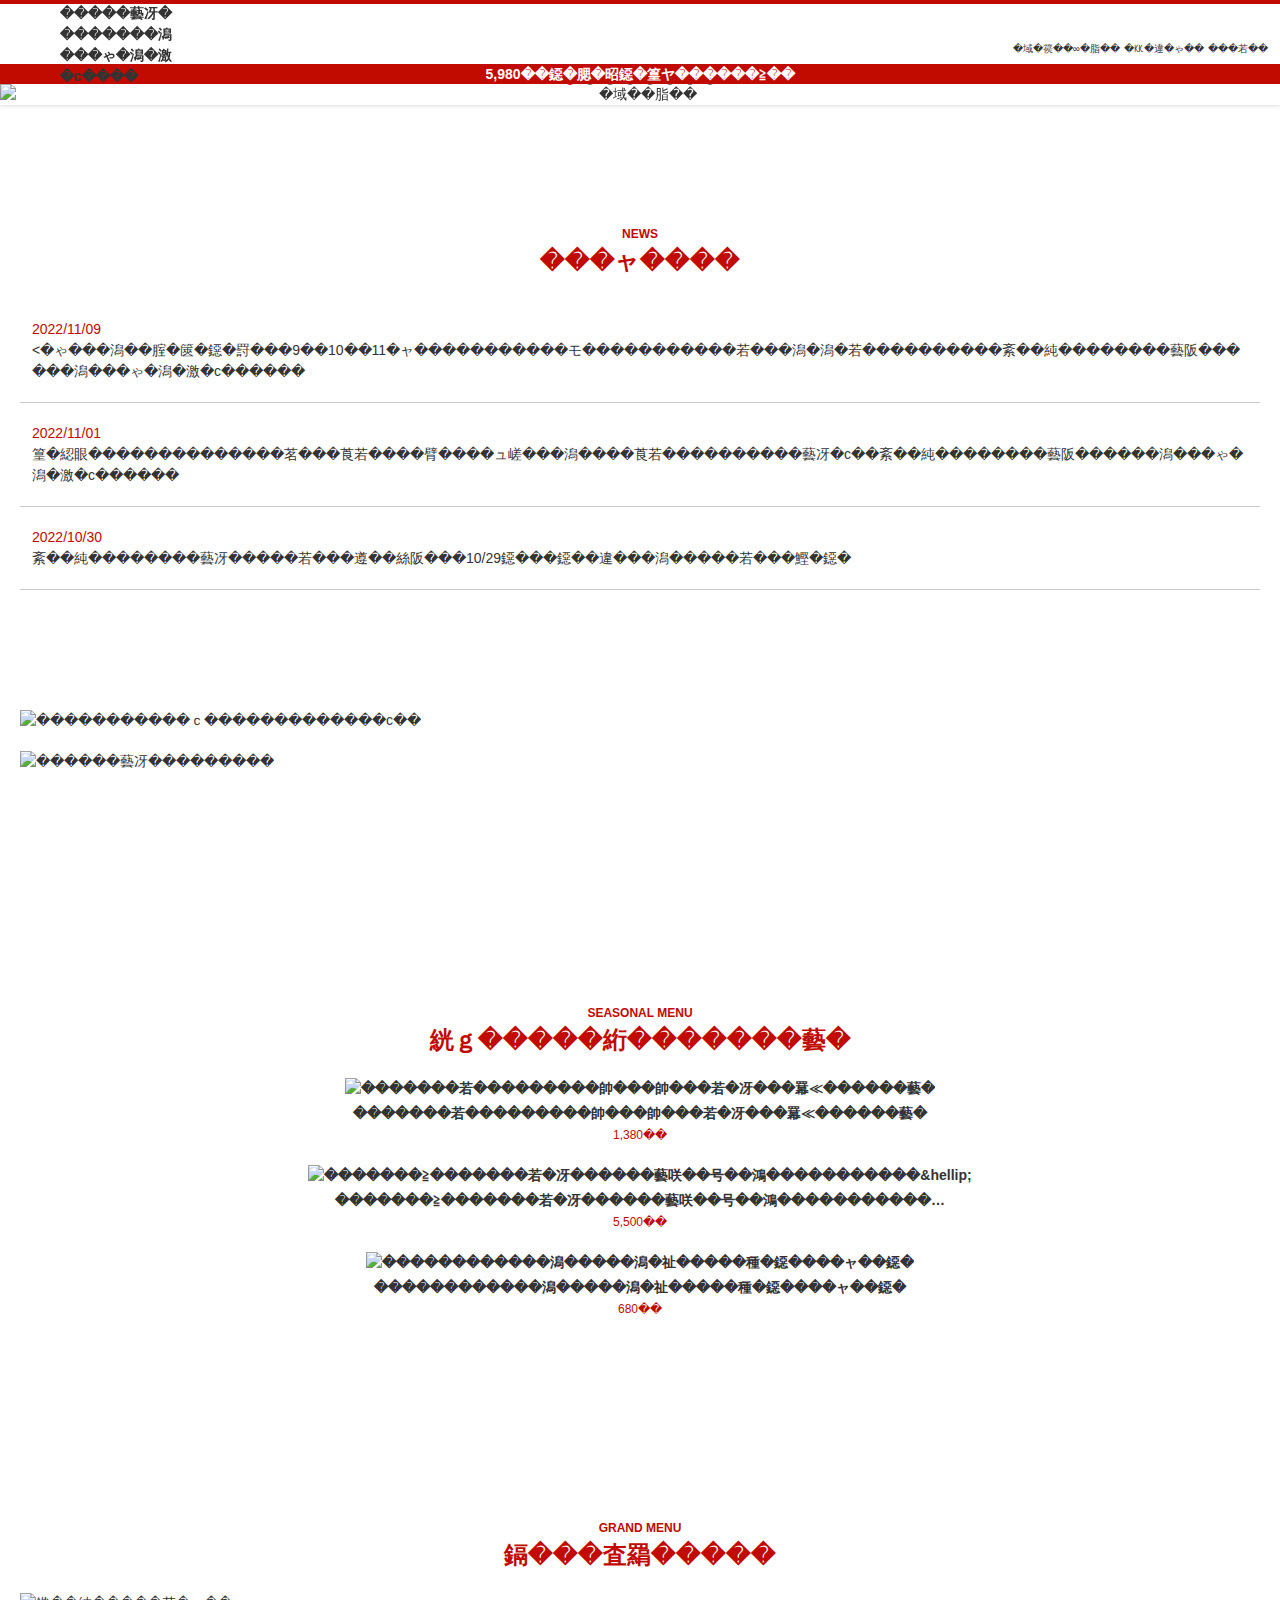
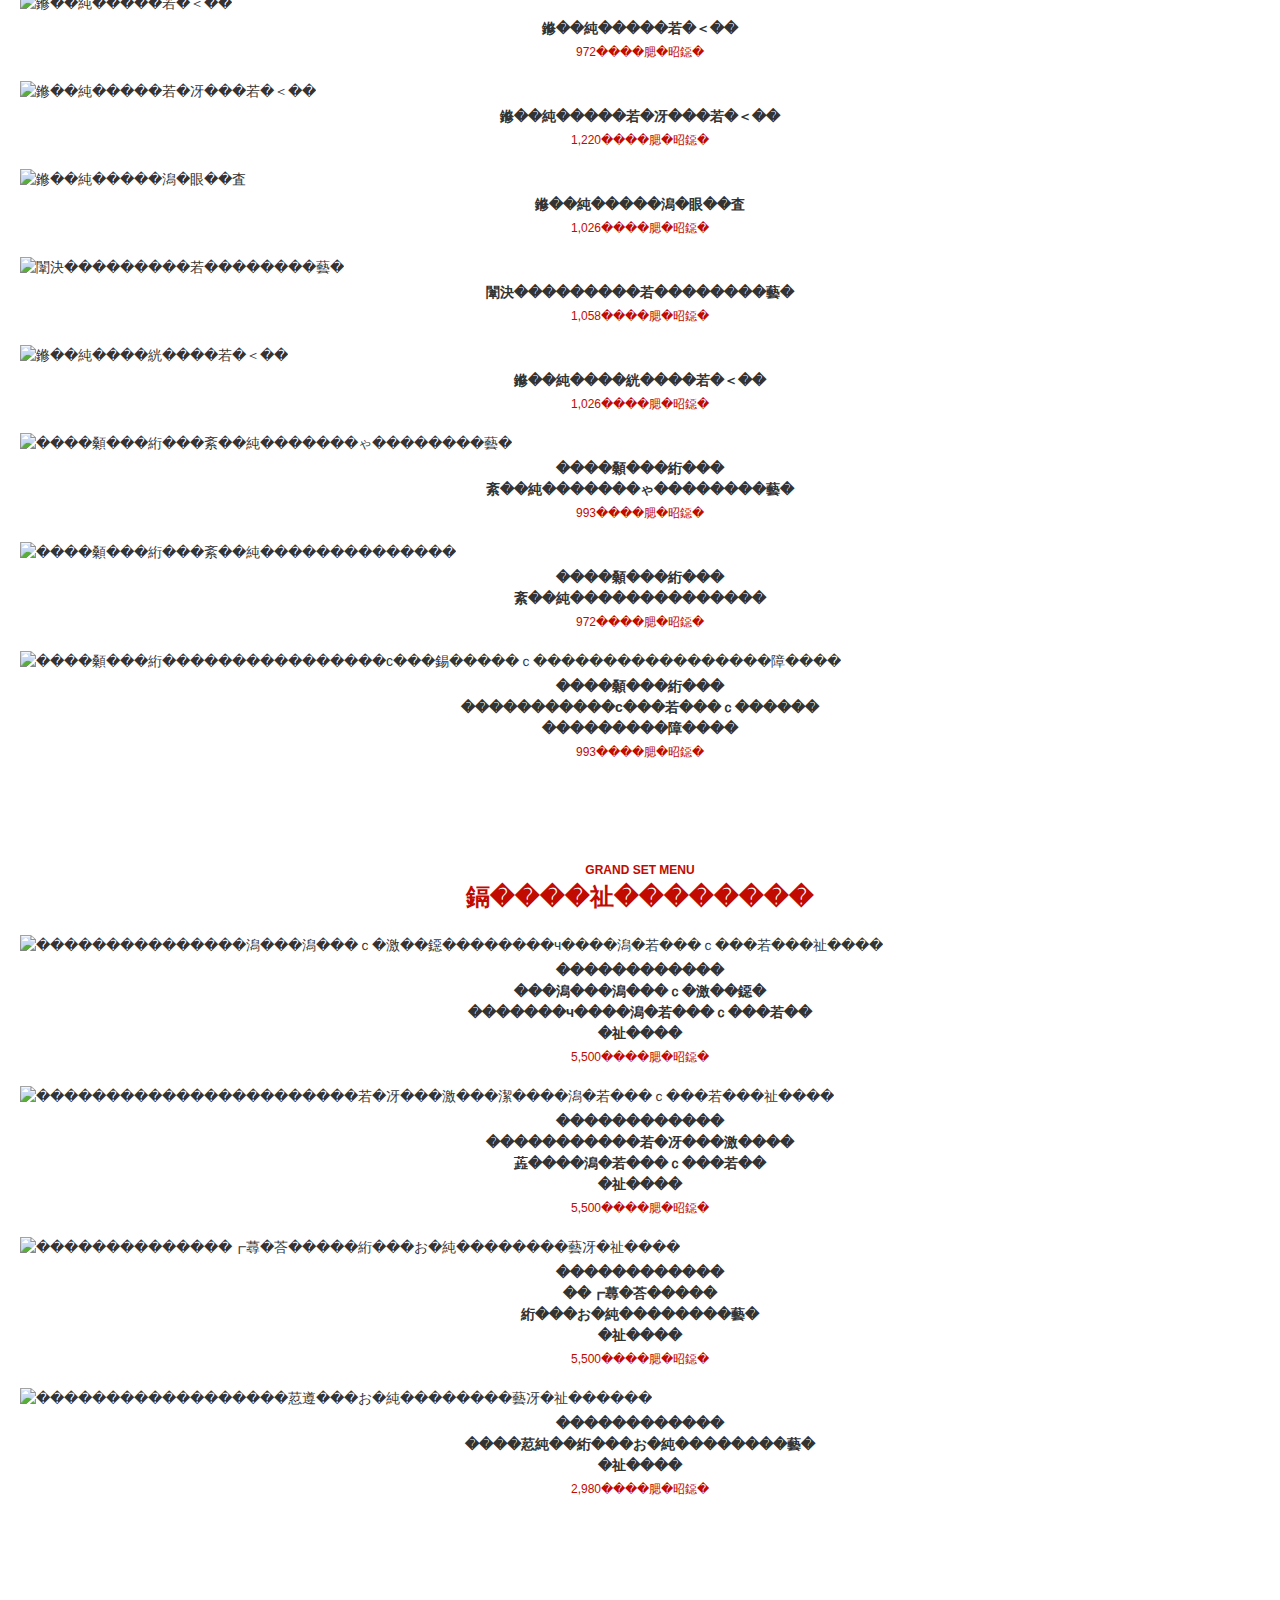
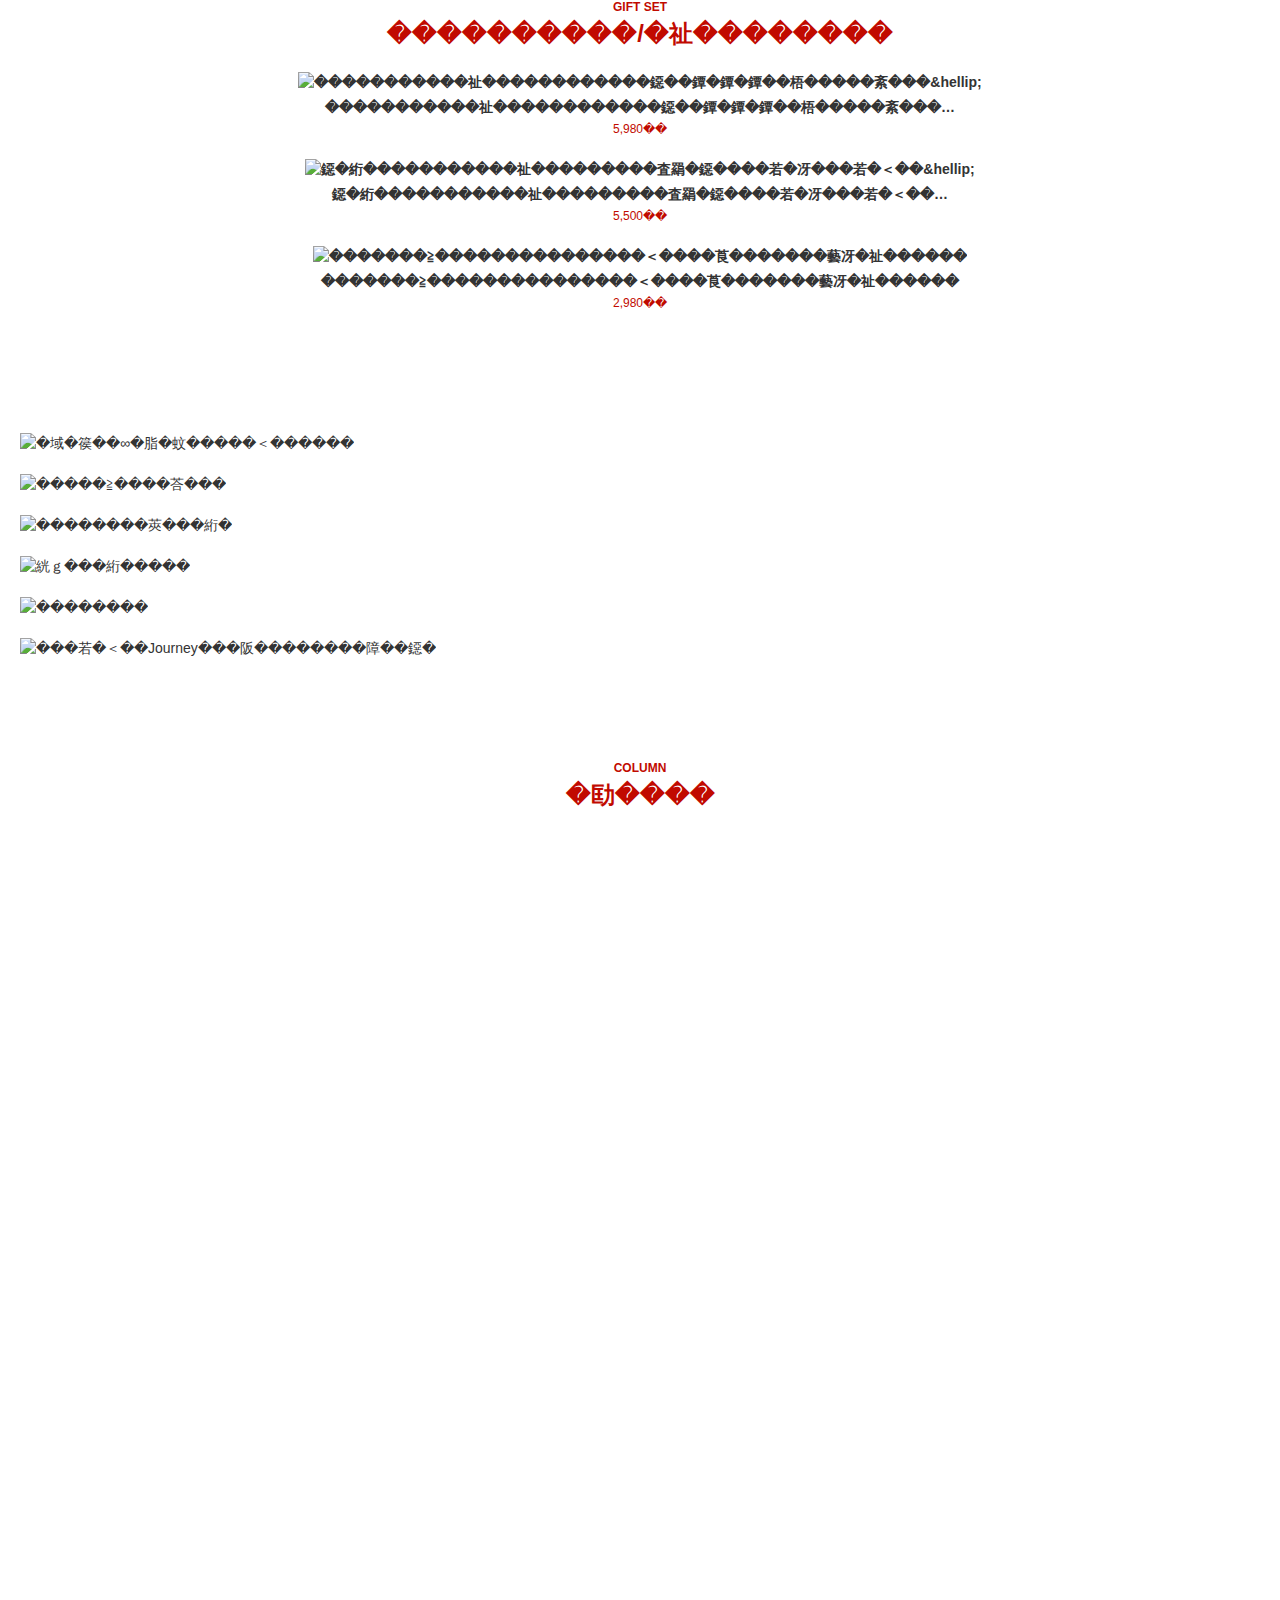
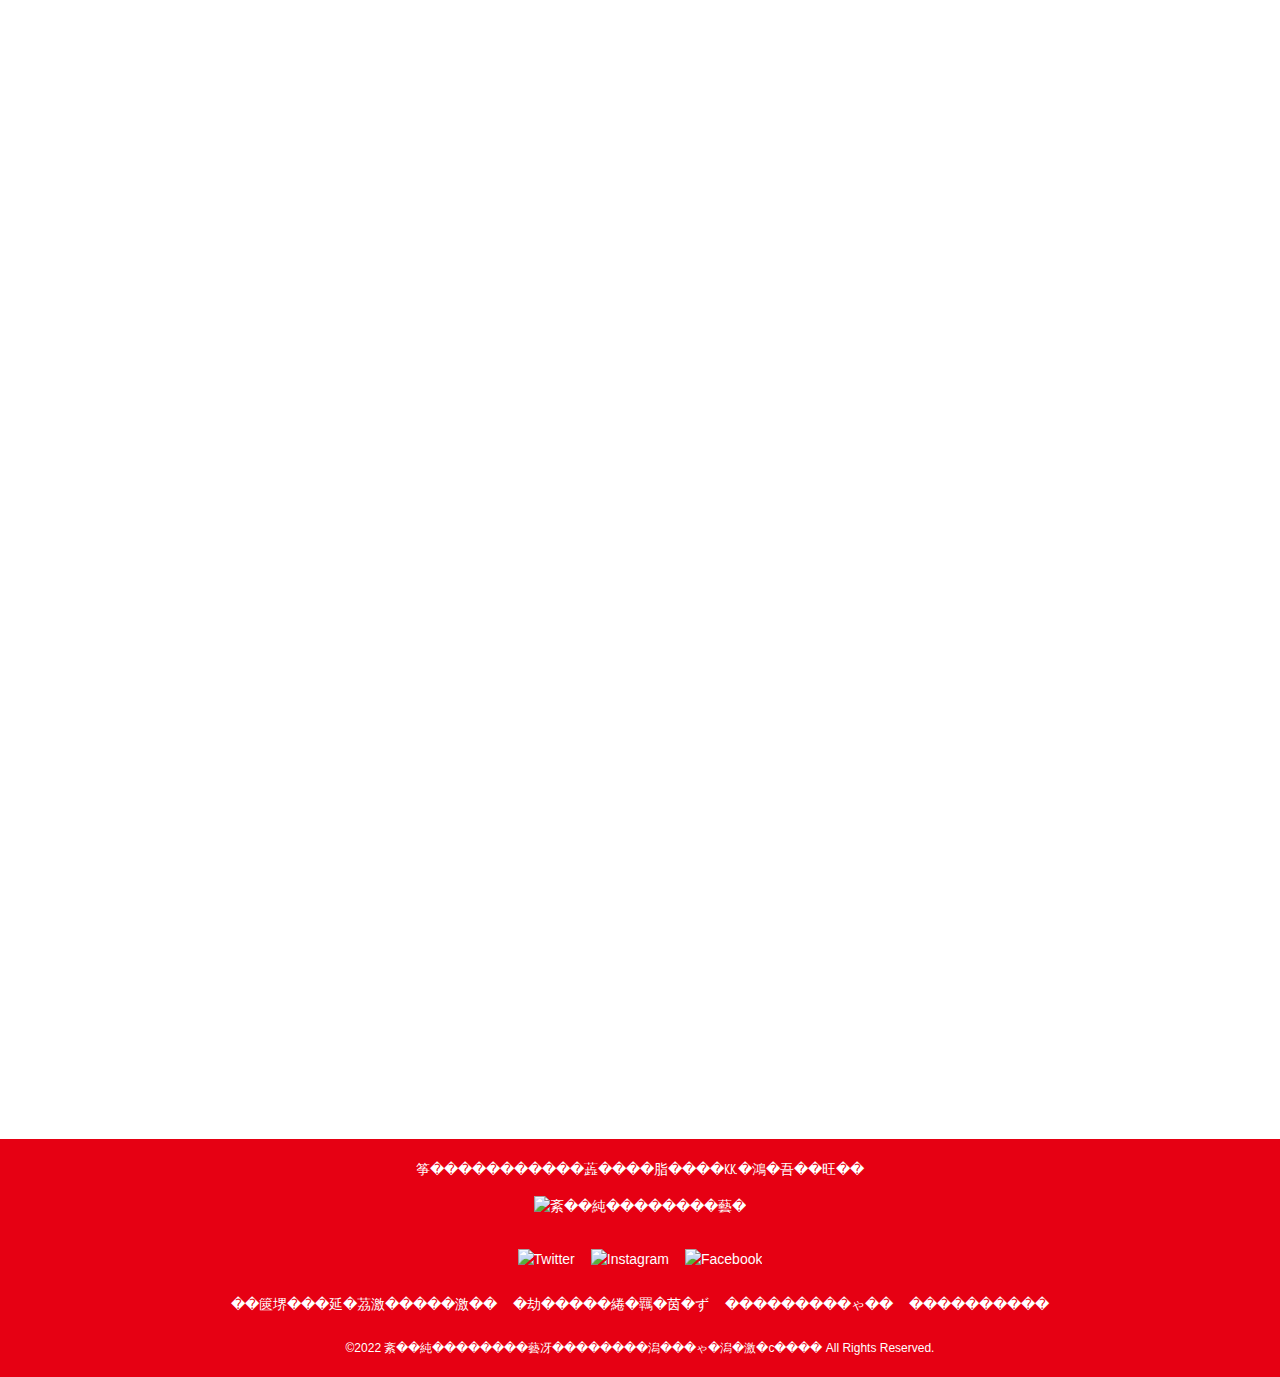
==== smartphone/index.html @ 10a1a92a "initial commit" ====
<!DOCTYPE html>
<html lang="ja">
<head>
<meta charset="euc-jp">
<title>【公式】太陽のトマト麺 トマトへのこだわり 話題のトマトラーメンの味をそのままお取り寄せできるサイトです</title>
<meta name="description" content="巷で話題のトマトラーメンの専門店、『太陽のトマト麺』は
約トマト3個分のリコピンたっぷりのため、女性や健康・美容に興味を持つ方々へおススメです。
ちなみに、リコピンは油に溶けやすく熱に強いので、調理しても成分はそれほど減少しません。
むしろ、生で食べるよりも油を使用した調理法によって吸収率がアップします。
またイタリア料理で定番の食材であるトマトとオリーブオイルは効率的にリコピンをとれる最高の組み合わせ。
太陽のトマト麺ではトマトソースをオリーブオイルと炒めるため、リコピンの吸収率はバツグン！
さらに、トマトへのこだわりが凄い。
トマトラーメンの核となるトマトは、世界中の数百種類存在するトマト原料の中から
「味わい」・「色」・「性状」を吟味し、厳選したトマトを使用しています。
そのトマトスープはトマトの旨味を最大限に活かすため、じっくりと数時間煮込み濃度を高め、
より深いコクのあるトマトソースを使用しております。
皆さんも一度、太陽のトマト麺の『太陽のラーメン』を味わってください。">
<meta name="viewport" content="width=device-width, user-scalable=no, initial-scale=1.0, maximum-scale=1.0,minimum-scale=1.0">
<meta name="format-detection" content="telephone=no">
<link rel="canonical" href="https://taiyo-tomato-online.com/">
<meta property="og:title" content="【公式】太陽のトマト麺 トマトへのこだわり 話題のトマトラーメンの味をそのままお取り寄せできるサイトです">
<meta property="og:description" content="巷で話題のトマトラーメンの専門店、『太陽のトマト麺』は
約トマト3個分のリコピンたっぷりのため、女性や健康・美容に興味を持つ方々へおススメです。
ちなみに、リコピンは油に溶けやすく熱に強いので、調理しても成分はそれほど減少しません。
むしろ、生で食べるよりも油を使用した調理法によって吸収率がアップします。
またイタリア料理で定番の食材であるトマトとオリーブオイルは効率的にリコピンをとれる最高の組み合わせ。
太陽のトマト麺ではトマトソースをオリーブオイルと炒めるため、リコピンの吸収率はバツグン！
さらに、トマトへのこだわりが凄い。
トマトラーメンの核となるトマトは、世界中の数百種類存在するトマト原料の中から
「味わい」・「色」・「性状」を吟味し、厳選したトマトを使用しています。
そのトマトスープはトマトの旨味を最大限に活かすため、じっくりと数時間煮込み濃度を高め、
より深いコクのあるトマトソースを使用しております。
皆さんも一度、太陽のトマト麺の『太陽のラーメン』を味わってください。" >

<link rel="stylesheet" href="css/reset.css">
<style type="text/css">
/* reset */

html, body, div, span, object, iframe,
h1, h2, h3, h4, h5, h6, p, blockquote, pre,
abbr, address, cite, code,
del, dfn, em, img, ins, kbd, q, samp,
small, strong, sub, sup, var,
b, i,
dl, dt, dd, ol, ul, li,
fieldset, form, label, legend,
table, caption, tbody, tfoot, thead, tr, th, td,
article, aside, canvas, details, figcaption, figure, 
footer, header, hgroup, menu, nav, section, summary,
time, mark, audio, video {
    margin:0;
    padding:0;
    border:0;
    outline:0;
    font-size:100%;
    vertical-align:baseline;
    background:transparent;
}

body {
    line-height:1;
}

img{
  max-width:100%;
  height: auto;
}

*{
    appearance:none; 
    -webkit-appearance: none;
}

article,aside,details,figcaption,figure,
footer,header,hgroup,menu,nav,section { 
    display:block;
}

nav ul {
    list-style:none;
}

blockquote, q {
    quotes:none;
}

blockquote:before, blockquote:after,
q:before, q:after {
    content:'';
    content:none;
}

div,p{
	word-break: break-all;	
}

a {
    margin:0;
    padding:0;
    font-size:100%;
    vertical-align:baseline;
    background:transparent;
}


table {
    border-collapse:collapse;
    border-spacing:0;
}

input, select,textarea{
    vertical-align:middle;
    border:none;
    font-size:inherit;
}


input[type="text"],
input[type="number"],
input[type="search"],
select{
    padding:10px;
    border:1px solid #808080;   
    box-sizing:border-box;
    width:100%;
}

select{
    background:url("/smartphone/images/template/5/icon-select.png") no-repeat 92% center;
    background-size:20px 20px;
    padding-right:36px; 
}

.clear:after{
    visibility: hidden;
    display: block;
    font-size: 0;
    content: " ";
    clear: both;
    height: 0;
}

/*******************************
  CSS変数
*******************************/

:root {
  --color-primary: #C10A00;

  --header-height: 84px;
}

/***************************************

      layout

***************************************/

body{
    font-family: "ヒラギノ角ゴ Pro W3","Hiragino Kaku Gothic Pro","Meiryo","メイリオ","ＭＳ Ｐゴシック","MS PGothic",sans-serif;
    background: #ffffff;
    /*text-align:center;*/  
    line-height:1.5;
    color:#333;
    position:relative;
    overflow-x:hidden;
    right:0;
    font-size:14px;
}

img{
    max-width:100%; 
    vertical-align:bottom;
}

img[width="1"],img[width="0"]{
    display:none!important; 
}


/***************************************

  ヘッダー

***************************************/

/* 作業効率を上げるため、上段メニュー管理の中に置いてます */

/*****************************************************

  トップスライダー

*****************************************************/

/* bxSliderの初期スタイルを上書きします */

.index-slider .bx-wrapper{
  margin-bottom: 0; 
}
.index-slider .bx-wrapper img{
min-width: 100%;
}
.index-slider .bx-pager{
bottom: 12px !important;
}
.index-slider .bx-pager-link.active {
background: #E60013 !important;
}

/***************************************

      common

***************************************/

#list_item,
.item,
.rankingList{
    text-align:left;
    margin:20px auto;   
	letter-spacing:-0.4em; 
}

#list_item li,
.item li,
.rankingList li{
    display:inline-block;
    vertical-align:top; 
    width:31%;
    margin-left:2%;
    font-size:12px;
    margin-bottom:15px;
    text-align:left;
	letter-spacing:normal;
}

#list_item li:nth-child(3n),
.item li:nth-child(3n),
.rankingList li:nth-child(3n){
    margin-right:1%;
}

#list_item .itemImgWrap,
.item .itemImg,
.rankingList .itemImg{
    text-align:center;
    margin-bottom:5px;
	position:relative;
}

.rankingNum{
	background:#2490d0;
	color:#fff;	
	border-radius:50%;
	width:22px;
	height:22px;
	line-height:22px;
	display:inline-block;
	position:absolute;
	left:-3px;
	top:-3px;
}

.rankingPrice{
	font-weight:bold;
}

.item .reviewRateStar{
	width:15px;
	height:15px;
	background-size:15px 15px;
	margin:0 0.5px;	
}

.item .reviewCount{
	display:none;	
}	

.itemDetail{
    text-align:left;    
}

.item span{
    font-weight:bold;   
}

.btn{
    display:inline-block;
    padding:10px;
    border-radius:6px;  
    width:80%;
    box-sizing:border-box;
}


.pager{
	margin-top: 20px;
	display: inline-block;
}

.pager li{
	display: inline-block;
}

.pager span{
	display: inline-block;
	color: #333333;
	text-decoration: none;
	margin-right: 10px;
	background: #e8e8e8;
	border-radius: 50%;
	display: inline-block;
	padding: 8px 15px;
	font-size: 14px;
}

.pager span.btn-next,
.pager span.btn-prev{
	border-radius: 6px;
}

.pager span.current{
	background-color: #333;
	color: #FFF;
	border-radius: 50%;
}

/***************************************

      content

***************************************/

#main-content{
    margin:10px 0;  
}

.heading{
    font-size:16px;
}

/***************************************

      top

***************************************/

.index-section{
    margin-bottom:30px; 
}

.recommendHeading,
.newHeading,
.rankingHeading{
    background:#222;    
    color:#fff;
    padding:6px 0;  
}


.itemListReview{
	margin:10px auto 40px;		
}

.itemListReview li{
	width:100%;
	margin:0;
	display:block;
	border-bottom:1px solid #ccc;
}

.itemListReview a{
	display:block;
	padding:10px;
	box-sizing:border-box;
}

.itemListReview .itemBox{
	display:table;
}

.itemListReview .itemImg,
.itemListReview .itemDetail{
	display:table-cell;
	vertical-align:top;
}

.itemListReview .itemDetail{
	padding-left:5px;	
}

.itemListReview .itemImg{
	width:80px;	
}

.itemImg img{
	height:auto;	
}

.reviewBox{
	margin-top:8px;
	font-size:12px;
	color:#666;	
	background:#eee;
	padding:10px;
	width:100%;
	box-sizing:border-box;
}

.reviewNullText{
	text-align:center;	
	padding:32px 0 48px;
}

.catlistHeading{
    text-align:left;
    padding:0 0 10px 10px;
}

/*.catMenu a{
    display:block;
    text-align:left;
    padding:10px;
    font-size:15px;
    border-top:1px dotted #666; 
}

.catMenu li:last-child a{
    border-bottom:1px dotted #666;  
}*/

/***************************************

      category

***************************************/

#topicPath,
.searchPath{
    background:#eee;
    text-align:left;
    padding:10px;
    font-size:11px; 
    margin-bottom:10px;
    word-wrap: break-word; 
}

#topicPath,
#topicPath a,
.searchPath{
    color:#666; 
}

#topicPath li{
    display:inline; 
}

.moreBtn a{
    display:inline-block;
    padding:10px;
    width:80%;
    border-radius:6px;
    border:3px solid #ccc;  
}

/***************************************

      利用案内/特定商取引/個人情報保護ポリシー

***************************************/


h3.catTit {
    text-align:left;
    font-size:17px;
    margin:20px 10px 25px;
}

.editContent {
    margin:0 10px 24px;
    text-align:left;
}

.editContent h4{
    font-size:14px;
    margin-bottom:20px;
}

#lawList th{
    font-size:14px;
}

#lawList td{
    font-size:13px;
    margin-bottom:30px; 
    padding:15px 0 30px;
}

.editArea {
    font-size:12px;
    text-align:left;
}

.editArea pre {
    margin:10px;
    white-space:pre-wrap;
}

/***************************************

      商品レビュー

***************************************/

/* レビューの星 */
.reviewRate{
	display:inline-block;	
	vertical-align:middle;
	font-size:0;
	margin:8px 0 8px -1px;
}

.reviewRateStar{
	display:inline-block;
	width:21px;
	height:21px;
	text-indent:-9999em;
	cursor:pointer;
	background:no-repeat center center;
	background-size:21px 21px;
	margin:0 1px;
}

.starOn{
	background-image:url(/smartphone/images/star_on.png);	
}

.starOff{
	background-image:url(/smartphone/images/star_off.png);		
}

.starHalf{
	background-image:url(/smartphone/images/star_half.png);		
}


/* レビューを書く */
.reviewContent{
	text-align:left;
	margin:0 10px 24px;	
}

.reviewForm dl {
    margin-bottom: 10px;
}
.reviewForm dd {
    margin-bottom: 15px;
}
.reviewForm dt {
	margin-bottom:4px;
	font-weight:bold;
}
.reviewForm dl input {
    padding: 6px 0;
    width: 99%;
}
.reviewForm dl textarea {
    padding: 6px 0;
    width: 99%;
}

.reviewForm .reviewRateStar{
	width:43px;
	height:43px;
	background-size:43px 43px;	
}

.reviewContent .required {
	background: #C00;
	color: white;
	display: inline-block;
	font-size: 11px;
	margin-left: 8px;
	padding: 1px 3px;
	font-weight: normal;
}

.reviewItem{
    margin: 16px auto;
	width: 100%;
	box-sizing: border-box;
	padding:16px;
	background:#eee;
	box-sizing:border-box;
	display:table;
}

.reviewItemUnit{
	display:table-cell;
	vertical-align: middle;
	text-align:left;
}
.reviewItemName{
	padding-left:8px;
	font-size:13px;
}

.reviewItemImg{
	width:80px;	
}

.reviewItemImg img{
	border: solid 1px #ccc;
	box-sizing: border-box;
	max-width:100%;
	height:auto;
}

.errorTxt{
	color:#cc0000;
	margin-bottom:5px;
}

.captionTxt{
	color:#888;	
	text-align:right;
	font-size:12px;
}

.reviewText{
	border: 1px solid #808080;
    box-sizing: border-box;
    padding: 10px;
    width: 100%;
	height:120px;
}

.btnPost{
	background:#999;
	text-align:center;
	color:#fff !important;	
	width:100%;
	padding:15px 0;
	font-size:16px;
}

#review #back .btn{	
	width:auto;
	font-size:13px;
	padding:10px 30px;
	background:#eee;
}


/***************************************

      お知らせ

***************************************/
.newsHeading {
    background: #222;
    color: #fff;
    padding: 6px 0;
}

.newsList{
	margin: 15px;
}

.newsList li{
	text-align: left;
	margin-bottom: 5px;
}

.newsDate,
.newsTitle{
	vertical-align: top;
    display: table-cell;
}

.newsDate {
	color:#999;
	padding: 2px 5px 2px 0px;
	white-space: nowrap;
	font-size: 10px;
}

.newsTitle{
	font-size: 12px;
}

.newsIndexLink{
	margin-bottom: 10px;
}

/* お知らせ詳細 */

.newsMain{
	padding: 15px;
	text-align: left;
}

.newsMain .newsMainInfo{
	font-size: 12px;
	color: #999;
	margin-bottom: 5px;
	text-align: right;
}

.newsMain .newsMainTitle{
	font-size: 14px;
	margin-bottom: 10px;
}

.newsMain .newsMainWrap{
	margin-bottom: 30px;
	border-top: dotted 1px #999;
	border-bottom: dotted 1px #999;
}

.newsMain .newsMainContent{
	font-size: 12px;
	padding: 20px 10px 50px;
}

.newsMain .newsMainPager{
	width: 100%;
	margin-bottom: 20px;
	overflow:hidden;
}

.newsMain .newsMainPager li{
    text-align: center;
}

.newsMain .newsMainPager a{
	display: inline-block;
	background: #e5e5e5;
	color: #333;	
	width: 25%;
	white-space: nowrap;
}

.newsMain .newsMainPager a.btnPrev{
	float: left;
}

.newsMain .newsMainPager a.btnNext{
	float: right;
}

.newsMain .newsIndexBtn a{
	background: #333;
	color: #fff;	
	width: 100%;
    text-align: center;
}

/* お知らせ一覧 */

.newsListAll{
	margin-bottom: 30px;
}

.newsListAll .newsListContent li{
	padding-bottom: 10px;
	margin-bottom: 10px;
	border-bottom: dotted 1px #999;
}

.newsListAll .newsDate,
.newsListAll .newsTitle{
	display: block;
}

.newsListAll .newsDate{
	font-size: 12px;
}

.newsListAll .newsTitle{
	font-size: 14px;
}

.newsTitle{
	font-size: 12px;
}

.newsListPager{
	margin: 0 auto;
	font-size: 12px;
}


body {
  margin-top: var(--header-height);
}

/*******************************
  ヘッダー
*******************************/

.header {
  position: fixed;
  top: 0;
  right: 0;
  left: 0;
  height: var(--header-height);
  z-index: 10;
  background: #ffffff;
  border-top: 4px solid var(--color-primary);
  box-sizing: border-box;
}

.header--inner {
  width: 100%;
  margin: 0 auto;
  height: 100%;
  box-sizing: border-box;
}

.header--top {
  padding: 0 12px;
  height: 60px;
  display: flex;
  align-items: center;
}

.header--bottom{
  height: 20px;
}
.header--bottom p {
  text-align: center;
  background-color: var(--color-primary);
  font-weight: bold;
  color: #ffffff;
  line-height: 20px;
}

.header--side_menu_button{
  margin-right: 8px;
  -webkit-appearance: none;
  appearance: none;
  border: none;
  background-color: transparent;
  width: 40px;
  height: 40px;
  padding: 0;
  cursor: pointer;
  color: transparent;
  background-image: url("https://gigaplus.makeshop.jp/taitoma/img/header/icon-menu-open.png");
  background-repeat: no-repeat;
  background-size: contain;
  background-position: center;
}
body.open .header--side_menu_button{
  background-image: url("https://gigaplus.makeshop.jp/taitoma/img/header/icon-menu-close.png");
}

.header--logo {
  width: 120px;
  margin-right: 8px;
}
.header--logo img {
  width: auto;
  height: auto;
  max-width: 100%;
  max-height: 100%;
}

.header_nav--list {
  display: flex;
  gap: 4px;
  margin-left: auto;
}
.header_nav--item {
  position: relative;
  width: auto;
  height: 40px;
  display: flex;
  flex-direction: column;
  align-items: center;
  font-size: 10px;
  line-height: 1;
  justify-content: space-between;
  white-space: nowrap;
}
.header_nav--item::before {
  content: '';
  display: block;
  width: 22px;
  height: 22px;
  background-repeat: no-repeat;
  background-size: contain;
  background-position: center;
}
.header_nav--item-user::before {
  background-image: url("https://gigaplus.makeshop.jp/taitoma/img/header/icon-user.png");
}
.header_nav--item-login::before {
  background-image: url("https://gigaplus.makeshop.jp/taitoma/img/header/icon-login.png");
}
.header_nav--item-logout::before {
  background-image: url("https://gigaplus.makeshop.jp/taitoma/img/header/icon-logout.png");
}
.header_nav--item-cart::before {
  background-image: url("https://gigaplus.makeshop.jp/taitoma/img/header/icon-cart.png");
}
.header_nav--cart_qty {
  position: absolute;
  top: 0;
  right: 0;
  font-size: 10px;
  width: 1.2em;
  height: 1.2em;
  background-color: var(--color-primary);
  text-align: center;
  line-height: 1.2;
  color: #ffffff;
  border-radius: 100%;
}

/*******************************
  サイドメニュー
*******************************/

.side_menu {
  position:fixed;
  top: var(--header-height);
  left: -270px;
  width: 270px;
  height: 100%;
  background: var(--color-primary);
  overflow: auto;
  z-index: 10;
}

.side_menu--search {
  display: flex;
  align-items: center;
  padding: 20px;
  border-bottom: 1px solid #ffffff;
}
.side_menu--search input[type="search"] {
  -webkit-appearance: none;
  appearance: none;
  border: none;
  padding: 8px;
  border-radius: 2px;
}
.side_menu--search input[type="button"] {
  -webkit-appearance: none;
  appearance: none;
  width: 22px;
  height: 22px;
  background: url('https://gigaplus.makeshop.jp/taitoma/img/header/icon-search-w.png') no-repeat center / contain;
  color: transparent;
  margin-left: 8px;
}

.side_menu--item {
  font-size: 16px;
  border-bottom: 1px solid #ffffff;
}

.side_menu--item,
.side_menu--item a{
  color: #ffffff;
}

.side_menu--item a{
  display: block;
  padding: 12px 20px;
}

.catMenu li {
  background: none;
  padding: 0;
}
.catMenu li a {
  padding: 12px 12px 12px 40px;
}
.catMenu li:not(:last-child) {
  border-bottom: 1px dashed #ffffff;
}
.catMenu li:first-child {
  border-bottom: 1px solid #ffffff !important;
}
.catMenu li:first-child a {
  padding: 12px !important;
}
.main--top {
  background-image: url('https://gigaplus.makeshop.jp/taitoma/img/top/bg_top.png'), url('https://gigaplus.makeshop.jp/taitoma/img/top/bg_bottom.png');
  background-position: top, bottom;
  background-repeat: no-repeat;
  background-size: contain;
}

.section {
  padding: 40px 0;
}
.section--inner {
  width: 100%;
  margin: 0 auto;
}
.section--heading {
  color: var(--color-primary);
  font-size: 24px;
  text-align: center;
  margin-bottom: 20px;
  font-weight: bold;
}
.section--heading span {
  display: block;
  font-size: 12px;
}

/*******************************
  お知らせセクション
*******************************/

.section-info {
  padding: 120px 0 40px;
}

/*******************************
  お知らせ一覧
*******************************/

.info_list {
  margin: 20px;
}
.info_list--item {
  border-bottom: 1px solid #ccc;
  padding: 20px 12px;
}
.info_list--item span {
  display: block;
  color: var(--color-primary);
}
.info_list--item a {
  display: block;
}

/*******************************
  商品一覧
*******************************/

/*
静的HTML or 独自タグ
2パターン

静的HTML
<ul class="product_list"><li class="product_list--item">～</li></ul>

独自タグ
<div class="makeshop_product_list">[NEW1YN]</div>
*/

.product_list,
.makeshop_product_list {
  --product_list-gap: 20px;
  /* --product_list--item-width: calc((100% - var(--product_list-gap)) / 2); */
  --product_list--item-width: 100%;
  --product_list--item--name-color: #333;
  --product_list--item--name-font_size: 14px;
  --product_list--item--price-color: var(--color-primary);
  --product_list--item--price-font_size: 12px;
}

/* 静的HTML */

.product_list {
  display: flex;
  gap: var(--product_list-gap);
  justify-content: center;
  flex-wrap: wrap;
  margin: 20px;
}
.product_list--item {
  flex: 1 1 var(--product_list--item-width);
}
.product_list--item--image {
  width: 100%;
  height: auto;
  margin-bottom: 4px;
}
.product_list--item--name {
  display: block;
  color: var(--product_list--item--name-color);
  font-size: var(--product_list--item--name-font_size);
  font-weight: bold;
  text-align: center;
}
.product_list--item--price {
  display: block;
  color: var(--product_list--item--price-color);
  font-size: var(--product_list--item--price-font_size);
  text-align: center;
  margin-top: 4px;
}
.product_list--item--button a {
  display: block;
  color: #fff;
  background-color: var(--color-primary);
  padding: 16px;
  text-align: center;
  margin-top: 8px;
  letter-spacing: .2em;
  position: relative;
}
.product_list--item--button a:hover {
  text-decoration: none;
  opacity: .7;
}
.product_list--item--button a::after {
  content: '';
  display: block;
  width: 12px;
  height: 12px;
  border: 2px #fff;
  border-style: solid solid none none;
  position: absolute;
  inset: 0 32px 0 auto;
  transform: rotate(45deg);
  margin: auto;
  pointer-events: none;
}

/* 独自タグ */

.makeshop_product_list .item {
  display: flex;
  gap: var(--product_list-gap);
  justify-content: flex-start;
  flex-wrap: wrap;
  margin: 20px;
}
.makeshop_product_list .item li {
  flex: 0 0 var(--product_list--item-width);
  margin: 0;
  font-weight: bold;
  text-align: center;
  color: var(--product_list--item--name-color);
  font-size: var(--product_list--item--name-font_size);
}
.makeshop_product_list .item li span {
  color: var(--product_list--item--price-color);
  font-size: var(--product_list--item--price-font_size);
  font-weight: normal;
  margin-top: 4px;
}
.makeshop_product_list .itemImg {
  margin-bottom: 4px;
}
.makeshop_product_list .itemImg img {
  width: 100%;
  height: auto;
}

/*******************************
  バナー一覧１
*******************************/

.banner_list {
  margin: 20px;
  display: flex;
  flex-direction: column;
  gap: 20px;
}
.banner_list--item img {
  width: 100%;
  height: auto;
}

/*******************************
  季節のトマト麺
*******************************/

.section-seasonal {
  background-image: url('https://gigaplus.makeshop.jp/taitoma/img/top/seasonal/tomato_bg.png');
  background-position: center top;
  background-repeat: repeat;
  background-size: 1920px auto;
  box-sizing: border-box;
  padding: 100px 0;
  margin: 40px 0;
  isolation: isolate;
}

.section-seasonal .section--inner {
  position: relative;
}
.section-seasonal .section--inner::before,
.section-seasonal .section--inner::after {
  content: '';
  display: block;
  background-repeat: no-repeat;
  position: absolute;
  z-index: -1;
}
.section-seasonal .section--inner::before {
  width: calc(180px / 2);
  height: calc(202px / 2);
  background-image: url('https://gigaplus.makeshop.jp/taitoma/img/top/seasonal/tomato_01.png');
  background-size: contain;
  top: -88px;
  left: 16px;
}
.section-seasonal .section--inner::after {
  width: calc(216px / 2);
  height: calc(227px / 2);
  background-image: url('https://gigaplus.makeshop.jp/taitoma/img/top/seasonal/tomato_02.png');
  background-size: contain;
  right: 16px;
  bottom: -88px;
}
/*******************************
    footer
*******************************/

.footer{
  background: #E60013;
  color: #ffffff; 
  font-size: 14px;
}
.footer a{
  color:#FFF; 
}
.footer a:hover{
  text-decoration: underline;
}
.footer--inner {
  text-align: center;
  padding: 20px;
}

.social_list{
  display: flex;
  place-content: center;
}
.social_item:not(:last-child){
  margin-right:16px;
}

.footer_nav_list{
  display: flex;
  place-content: center;
  flex-wrap: wrap;
}
.footer_nav_item{
  padding:0 8px;
}

.copyright{
    color: #ffffff; 
    font-size: 12px;
}

.btn-to_pc {
  display: inline-block;
  padding: 10px;
  border-radius: 6px;
  background-color: #fff;
  color: #bc0303 !important;
}
</style>

<script src="/js/jquery/3.3.1/jquery.min.js"></script>
<script src="/js/jqueryplugin/migrate/3.0.0/jquery-migrate-3.0.0.min.js"></script>

        <script type="text/javascript" src="/js/jqueryplugin/makeshop_bxslider/4.1.1/jquery.bxslider.min.js"></script>
        <link rel="stylesheet" type="text/css" href="/js/jqueryplugin/makeshop_bxslider/4.1.1/jquery.bxslider.css">

        <script type="text/javascript">
        
        (function($) {
            $(window).on('load', function(){
                $('#M_slider .M_sliderFirstImage').remove();
                $('#M_slider li').show();
                $('#M_slider').bxSlider({
                    auto: true,
                    pause: 2000,
                    speed: 3000,
                    controls: false,
                    captions: false,
                    mode: 'horizontal'
                });
            });
        })(jQuery);
        </script>

<script>
(function(i,s,o,g,r,a,m){i['GoogleAnalyticsObject']=r;i[r]=i[r]||function(){
(i[r].q=i[r].q||[]).push(arguments)},i[r].l=1*new Date();a=s.createElement(o),
m=s.getElementsByTagName(o)[0];a.async=1;a.src=g;m.parentNode.insertBefore(a,m)
})(window,document,'script','//www.google-analytics.com/analytics.js','ga');

ga('create', 'G-28VQQ9RZ4F', 'auto', {'allowLinker': true});
ga('require', 'linker');
ga('linker:autoLink', ['www.makeshop.jp']);
ga('require', 'displayfeatures');

ga('send', 'pageview');

</script>

<!-- Global site tag (gtag.js) - Google Analytics -->
<script async src="https://www.googletagmanager.com/gtag/js?id=G-28VQQ9RZ4F"></script>
<script>
  window.dataLayer = window.dataLayer || [];
  function gtag(){dataLayer.push(arguments);}
  gtag('js', new Date());

  gtag('config', 'G-28VQQ9RZ4F');
</script>

<!-- Global site tag (gtag.js) - Google Analytics -->
<script async src="https://www.googletagmanager.com/gtag/js?id=UA-222690884-1"></script>
<script>
  window.dataLayer = window.dataLayer || [];
  function gtag(){dataLayer.push(arguments);}
  gtag('js', new Date());

  gtag('config', 'UA-222690884-1');
</script>

<script async src="https://s.yimg.jp/images/listing/tool/cv/ytag.js"></script>
<script>
window.yjDataLayer = window.yjDataLayer || [];
function ytag() { yjDataLayer.push(arguments); }
ytag({"type":"ycl_cookie"});
</script>

<!-- Google Tag Manager -->
<script>(function(w,d,s,l,i){w[l]=w[l]||[];w[l].push({'gtm.start':
new Date().getTime(),event:'gtm.js'});var f=d.getElementsByTagName(s)[0],
j=d.createElement(s),dl=l!='dataLayer'?'&l='+l:'';j.async=true;j.src=
'https://www.googletagmanager.com/gtm.js?id='+i+dl;f.parentNode.insertBefore(j,f);
})(window,document,'script','dataLayer','GTM-M93FX8J');</script>
<!-- End Google Tag Manager -->




</head>
<body>

<!-- Google Tag Manager (noscript) -->
<noscript><iframe src="https://www.googletagmanager.com/ns.html?id=GTM-M93FX8J"
height="0" width="0" style="display:none;visibility:hidden"></iframe></noscript>
<!-- End Google Tag Manager (noscript) -->

<header id="pagetop">
<header class="header" id="header">
  <div class="header--inner">
    <div class="header--top">
      <button class="header--side_menu_button" id="sideButton">MENU</button>
      <h1 class="header--logo"><a href="/smartphone/index.html"><img src="https://shop16-makeshop.akamaized.net/shopimages/taitoma/smartphone_logo.png" alt="太陽のトマト麺　公式オンラインショップ"></a></h1>
      <ul class="header_nav--list">
                <li class="header_nav--item header_nav--item-user"><a href="https://www.makeshop.jp/ssl/?ssltype=ssl_shop_member_entry&k=dGFpdG9tYQ==">新規会員登録</a></li>
        <li class="header_nav--item header_nav--item-login"><a href="javascript:sslLogin('login');">ログイン</a></li>
                <li class="header_nav--item header_nav--item-cart">
                    <a href="/smartphone/basket.html">カート</a>
        </li>
      </ul>
    </div>
    <div class="header--bottom"><p>5,980円（税込）以上送料無料</p></div>
  </div>
</header>

<div class="side_menu" id="sideMenu">
  <div class="side_menu--inner">
    <div class="side_menu--search">
      <input type="search" name="brand_search_form" placeholder="キーワードを入力" autocapitalize="off" value="" /><input type="button" name="brand_search_button" value="検索" />
    </div>
    <ul class="side_menu--list">
      <li class="side_menu--item"><ul class="catMenu" id="category_list2"><li><a href="list.html?category_code=all_items"><span>すべての商品</span></a></li>
<li><a href="list.html?category_code=sample1"><span>トマト麺</span></a></li>
<li><a href="list.html?category_code=sample2"><span>ギフト／セット商品</span></a></li>
<li><a href="list.html?category_code=ct4"><span>会員限定商品</span></a></li>
<li><a href="list.html?category_code=ct5"><span>逸品料理</span></a></li>
<li><a href="list.html?category_code=ct6"><span>送料無料商品</span></a></li>
<li><a href="list.html?category_code=ct7"><span>ネット通販限定</span></a></li>
<li><a href="list.html?category_code=ct8"><span>季節限定商品</span></a></li>
<li><a href="list.html?category_code=ct9"><span>新商品</span></a></li>
</ul></li>
      <li class="side_menu--item"><a href="/html/page1.html">トマトの栄養素</a></li>
      <li class="side_menu--item"><a href="/html/page2.html">トマト麺のこだわり</a></li>
            <li class="side_menu--item"><a href="https://www.makeshop.jp/ssl/?ssltype=ssl_shop_member_entry&k=dGFpdG9tYQ==">新規会員登録</a></li>
            <li class="side_menu--item"><a href="javascript:sslLogin('login');">ログイン</a></li>
      <li class="side_menu--item"><a href="/html/info.html">利用案内</a></li>
      <li class="side_menu--item"><a href="#">FAQ</a></li>
      <li class="side_menu--item"><a href="javascript:sslContact();">お問い合わせ</a></li>
    </ul>
  </div>
</div>

<script type="text/javascript">
$(function() {
  const menu = $('#sideMenu');
  const body = $(document.body);
  const menuWidth = menu.outerWidth();
  const button = $('#sideButton');
    
  // メニューボタンをクリックした時の動き
  button.on('click', function(){
    // body に open クラスを付与する
    body.toggleClass('open');
    if(body.hasClass('open')){
      // open クラスが body についていたらメニューをスライドインする
      //body.animate({'left' : menuWidth }, 300);
      menu.animate({'left' : 0 }, 300);
      button.text('CLOSE')
    } else {
      // open クラスが body についていなかったらスライドアウトする
      menu.animate({'left' : -menuWidth }, 300);
      //body.animate({'left' : 0 }, 300);
      button.text('MENU')
    }
  });
});
</script>
</header>

<div id="mainContents">
<div class="index-slider">            <ul id="M_slider">
            <li class="M_sliderFirstImage"><a href="https://taiyo-tomato-online.com/html/page10.html"><img src="https://shop16-makeshop.akamaized.net/shopimages/taitoma/slide1.jpg?MjAyMi0xMS0xMiAwODozODozOA==" alt="冬ギフト"></a></li>
            <li style="display:none;"><a href="https://taiyo-tomato-online.com/html/page10.html"><img src="https://shop16-makeshop.akamaized.net/shopimages/taitoma/slide1.jpg?MjAyMi0xMS0xMiAwODozODozOA==" alt="冬ギフト"></a></li>
<li style="display:none;"><a href="https://taiyo-tomato-online.com/html/page8.html"><img src="https://shop16-makeshop.akamaized.net/shopimages/taitoma/slide2.jpg?MjAyMi0xMS0xMiAwODozODozOA==" alt="秋のチーズ×チーズ"></a></li>
<li style="display:none;"><a href="https://taiyo-tomato-online.com/html/page2.html"><img src="https://shop16-makeshop.akamaized.net/shopimages/taitoma/slide3.jpg?MjAyMi0xMS0xMiAwODozODozOA==" alt="太陽のトマト麺 常識をくつがえすカラダにいいラーメン"></a></li>
<li style="display:none;"><a href="https://taiyo-tomato-online.com/html/page1.html"><img src="https://shop16-makeshop.akamaized.net/shopimages/taitoma/slide4.jpg?MjAyMi0xMS0xMiAwODozODozOA==" alt="太陽のトマト麺 罪悪感なくラーメンを食べたいだから"></a></li>
<li style="display:none;"><a href="https://taiyo-tomato-online.com/shopbrand/ct6/"><img src="https://shop16-makeshop.akamaized.net/shopimages/taitoma/slide5.gif?MjAyMi0xMS0xMiAwODozODozOQ==" alt="送料無料お試しセット"></a></li>
<li style="display:none;"><a href="https://taiyo-tomato-online.com/shopbrand/ct7/"><img src="https://shop16-makeshop.akamaized.net/shopimages/taitoma/slide6.jpg?MjAyMi0xMS0xMiAwODozODozOQ==" alt="オンライン限定"></a></li>
<li style="display:none;"><a href="https://taiyo-tomato-online.com/shopbrand/ct8/"><img src="https://shop16-makeshop.akamaized.net/shopimages/taitoma/slide7.jpg?MjAyMi0xMS0xMiAwODozODozOQ==" alt="季節限定"></a></li>
<li style="display:none;"><a href="https://www.makeshop.jp/ssl/?ssltype=ssl_shop_member_entry&amp;k=dGFpdG9tYXx8ZjViYzY2MjgzN2MyZTk2ODBkZmZiYWVjMjlkZTA3Y2Y="><img src="https://shop16-makeshop.akamaized.net/shopimages/taitoma/slide8.jpg?MjAyMi0xMS0xMiAwODozODozOQ==" alt="新規登録"></a></li>

            </ul></div>
<main class="main--top">

<div class="section section-info">
  <div class="section--inner">
    <h2 class="section--heading"><span>NEWS</span>お知らせ</h2>
        <ul class="info_list">
            <li class="info_list--item">
        <span>2022/11/09</span>
        <a href="news.html?date=20221109090609"><イベント終了＞毎月9、10、11日はトマトの日★本文にクーポンコードあり★【太陽のトマト麺公式オンラインショップ】	</a>
      </li>
            <li class="info_list--item">
        <span>2022/11/01</span>
        <a href="news.html?date=20221101082607">今年の冬ギフトは感謝を込めた美と健康の想いを込めたトマト麺で【太陽のトマト麺公式オンラインショップ】</a>
      </li>
            <li class="info_list--item">
        <span>2022/10/30</span>
        <a href="news.html?date=20221030222845">太陽のトマト麺　ミーツ国分寺店　10/29（土）グランドオープン！！</a>
      </li>
          </ul>
      </div>
</div>

<div class="section">
  <div class="section--inner">
    <div class="banner_list">
      <div class="banner_list--item"><a href="/html/page1.html"><img src="https://gigaplus.makeshop.jp/taitoma/img/top/bnr_about_sp.png" width="360" height="380" alt="トマトはとっても優秀な野菜です"></a></div>
      <div class="banner_list--item"><a href="/html/page2.html"><img src="https://gigaplus.makeshop.jp/taitoma/img/top/bnr_kodawari_sp.png" width="360" height="380" alt="トマト麺のこだわり"></a></div>
    </div>
  </div>
</div>


<!-- 季節の限定トマト麺 ここから（「新商品」タグで表示） -->
<div class="section section-seasonal">
  <div class="section--inner">
    <h2 class="section--heading" style="margin-top: 32px;"><span>SEASONAL MENU</span>季節の限定トマト麺</h2>
    <div class="makeshop_product_list"><ul class="item lastChild"><li><a href='detail.html?id=000000000063'><div class="itemImg"><img src="https://makeshop-multi-images.akamaized.net/taitoma/itemimages/0000000000633_6HWxAJX.jpg" height=100 alt="ポルチーニ薫るなみなみチーズの贅沢トマト麺" >
</div>ポルチーニ薫るなみなみチーズの贅沢トマト麺<br /><span>1,380円</span></a></li><li><a href='detail.html?id=000000000062'><div class="itemImg"><img src="https://makeshop-multi-images.akamaized.net/taitoma/itemimages/0000000000623_E7wLq3i.jpg" height=100 alt="【送料無料】チーズトマト麺食べ比べダブル＆リゾ&amp;hellip;" >
</div>【送料無料】チーズトマト麺食べ比べダブル＆リゾ&hellip;<br /><span>5,500円</span></a></li><li><a href='detail.html?id=000000000065'><div class="itemImg"><img src="https://makeshop-multi-images.akamaized.net/taitoma/itemimages/0000000000653_9VoqM5t.jpg" height=100 alt="トマトと豚のコルドン・ブルー（３個入り）" >
</div>トマトと豚のコルドン・ブルー（３個入り）<br /><span>680円</span></a></li></ul></div>
  </div>
</div>
<!-- 季節の限定トマト麺 ここまで（「新商品」タグで表示） -->


<!-- ★要更新★ 定番人気商品 ここから -->
<div class="section section-grand">
  <div class="section--inner">

    <!-- タイトルを変えたい場合はこのテキストを変更してください → --><h2 class="section--heading"><span>GRAND MENU</span>定番人気商品</h2>

    <ul class="product_list">

      <!-- 商品① ここから -->
      <li class="product_list--item">
        <!-- リンク先はこのURLを変更してください → --><a href="/shopdetail/000000000006/">
          <!-- 画像はこのURLとaltを変更してください → --><img class="product_list--item--image" src="https://gigaplus.makeshop.jp/taitoma/item/syouhin/taiyounoraamen.jpg" width="240" height="240" alt="太陽のラーメン">
          <!-- 商品名はこのテキストを変更してください → --><span class="product_list--item--name">太陽のラーメン</span>
          <!-- 価格はこのテキストを変更してください → --><span class="product_list--item--price">972円（税込）</span>
        </a>
      </li>
      <!-- 商品① ここまで -->
      
      <!-- 商品② ここから -->
      <li class="product_list--item">
        <!-- リンク先はこのURLを変更してください → --><a href="/shopdetail/000000000003/">
          <!-- 画像はこのURLとaltを変更してください → --><img class="product_list--item--image" src="https://makeshop-multi-images.akamaized.net/taitoma/shopimages/03/00/2_000000000003.jpg" width="240" height="240" alt="太陽のチーズラーメン">
          <!-- 商品名はこのテキストを変更してください → --><span class="product_list--item--name">太陽のチーズラーメン</span>
          <!-- 価格はこのテキストを変更してください → --><span class="product_list--item--price">1,220円（税込）</span>
        </a>
      </li>
      <!-- 商品② ここまで -->

      <!-- 商品③ ここから -->
      <li class="product_list--item">
        <!-- リンク先はこのURLを変更してください → --><a href="/shopdetail/000000000005/">
          <!-- 画像はこのURLとaltを変更してください → --><img class="product_list--item--image" src="https://makeshop-multi-images.akamaized.net/taitoma/shopimages/05/00/1_000000000005.jpg" width="240" height="240" alt="太陽のボンゴレ麺">
          <!-- 商品名はこのテキストを変更してください → --><span class="product_list--item--name">太陽のボンゴレ麺</span>
          <!-- 価格はこのテキストを変更してください → --><span class="product_list--item--price">1,026円（税込）</span>
        </a>
      </li>
      <!-- 商品③ ここまで -->

      <!-- 商品④ ここから -->
      <li class="product_list--item">
        <!-- リンク先はこのURLを変更してください → --><a href="/shopdetail/000000000018/">
          <!-- 画像はこのURLとaltを変更してください → --><img class="product_list--item--image" src="https://gigaplus.makeshop.jp/taitoma/item/20220321/s-IMG_4404_2.jpg" width="240" height="240" alt="海老のクリームトマト麺">
          <!-- 商品名はこのテキストを変更してください → --><span class="product_list--item--name">海老のクリームトマト麺</span>
          <!-- 価格はこのテキストを変更してください → --><span class="product_list--item--price">1,058円（税込）</span>
        </a>
      </li>
      <!-- 商品④ ここまで -->
    </ul>

   <ul class="product_list">

      <!-- 商品⑤ ここから -->
      <li class="product_list--item">
        <!-- リンク先はこのURLを変更してください → --><a href="/shopdetail/000000000004/">
          <!-- 画像はこのURLとaltを変更してください → --><img class="product_list--item--image" src="https://makeshop-multi-images.akamaized.net/taitoma/shopimages/04/00/1_000000000004.jpg" width="240" height="240" alt="太陽の茄子ラーメン">
          <!-- 商品名はこのテキストを変更してください → --><span class="product_list--item--name">太陽の茄子ラーメン</span>
          <!-- 価格はこのテキストを変更してください → --><span class="product_list--item--price">1,026円（税込）</span>
        </a>
      </li>
      <!-- 商品⑤ ここまで -->

      <!-- 商品⑥ ここから -->
      <li class="product_list--item">
        <!-- リンク先はこのURLを変更してください → --><a href="/shopdetail/000000000021/">
          <!-- 画像はこのURLとaltを変更してください → --><img class="product_list--item--image" src="https://gigaplus.makeshop.jp/taitoma/item/syouhin/tomuyamukun_men.JPG" width="240" height="240" alt="【通販限定】太陽のトムヤムトマト麺">
          <!-- 商品名はこのテキストを変更してください → --><span class="product_list--item--name">【通販限定】<br>太陽のトムヤムトマト麺</span>
          <!-- 価格はこのテキストを変更してください → --><span class="product_list--item--price">993円（税込）</span>
        </a>
      </li>
      <!-- 商品⑥ ここまで -->

      <!-- 商品⑦ ここから -->
      <li class="product_list--item">
        <!-- リンク先はこのURLを変更してください → --><a href="/shopdetail/000000000036/">
          <!-- 画像はこのURLとaltを変更してください → --><img class="product_list--item--image" src="https://gigaplus.makeshop.jp/taitoma/item/syouhin/tomatokare.jpg" width="240" height="240" alt="【通販限定】太陽のトマトカレー">
          <!-- 商品名はこのテキストを変更してください → --><span class="product_list--item--name">【通販限定】<br>太陽のトマトカレー</span>
          <!-- 価格はこのテキストを変更してください → --><span class="product_list--item--price">972円（税込）</span>
        </a>
      </li>
      <!-- 商品⑦ ここまで -->

      <!-- 商品⑧ ここから -->
      <li class="product_list--item">
        <!-- リンク先はこのURLを変更してください → --><a href="/shopdetail/000000000034/">
          <!-- 画像はこのURLとaltを変更してください → --><img class="product_list--item--image" src="https://gigaplus.makeshop.jp/taitoma/item/syouhin/tomato_rizoto.JPG" width="240" height="240" alt="【通販限定】”とろけるチェダー”とっておきのトマトリゾット">
          <!-- 商品名はこのテキストを変更してください → --><span class="product_list--item--name">【通販限定】<br>とろけるチェダーとっておき<br>トマトリゾット</span>
          <!-- 価格はこのテキストを変更してください → --><span class="product_list--item--price">993円（税込）</span>
        </a>
      </li>
      <!-- 商品⑧ ここまで -->

    </ul>
  </div>
</div>
<!-- ★要更新★ 定番人気商品 ここまで -->


<!-- ★要更新★ 定番セット商品 ここから -->
<div class="section section-grand">
  <div class="section--inner">

    <!-- タイトルを変えたい場合はこのテキストを変更してください → --><h2 class="section--heading"><span>GRAND SET MENU</span>定番セット商品</h2>

    <ul class="product_list">

      <!-- 商品① ここから -->
      <li class="product_list--item">
        <!-- リンク先はこのURLを変更してください → --><a href="/shopdetail/000000000017/">
          <!-- 画像はこのURLとaltを変更してください → --><img class="product_list--item--image" src="https://gigaplus.makeshop.jp/taitoma/item/set/rikopin_set_01.jpg" width="240" height="240" alt="【送料無料】リコピンたっぷり！トマトで食卓コーディネートセット">
          <!-- 商品名はこのテキストを変更してください → --><span class="product_list--item--name">【送料無料】<br>リコピンたっぷり！<br>トマトで食卓コーディネート<br>セット</span>
          <!-- 価格はこのテキストを変更してください → --><span class="product_list--item--price">5,500円（税込）</span>
        </a>
      </li>
      <!-- 商品① ここまで -->
      
      <!-- 商品② ここから -->
      <li class="product_list--item">
        <!-- リンク先はこのURLを変更してください → --><a href="/shopdetail/000000000061/">
          <!-- 画像はこのURLとaltを変更してください → --><img class="product_list--item--image" src="https://gigaplus.makeshop.jp/taitoma/item/set/rikopin_cheesemashi_set01.jpg" width="240" height="240" alt="【送料無料】トマトとチーズマシマシ食卓コーディネートセット">
          <!-- 商品名はこのテキストを変更してください → --><span class="product_list--item--name">【送料無料】<br>トマトとチーズマシマシ<br>食卓コーディネート<br>セット</span>
          <!-- 価格はこのテキストを変更してください → --><span class="product_list--item--price">5,500円（税込）</span>
        </a>
      </li>
      <!-- 商品② ここまで -->

      <!-- 商品③ ここから -->
      <li class="product_list--item">
        <!-- リンク先はこのURLを変更してください → --><a href="/shopdetail/000000000060/">
          <!-- 画像はこのURLとaltを変更してください → --><img class="product_list--item--image" src="https://gigaplus.makeshop.jp/taitoma/item/set/rikopin_tabetukuishi_set.jpg" width="240" height="240" alt="【送料無料】全種類試そう定番太陽のトマト麺セット">
          <!-- 商品名はこのテキストを変更してください → --><span class="product_list--item--name">【送料無料】<br>全種類試そう<br>定番太陽のトマト麺<br>セット</span>
          <!-- 価格はこのテキストを変更してください → --><span class="product_list--item--price">5,500円（税込）</span>
        </a>
      </li>
      <!-- 商品③ ここまで -->

      <!-- 商品④ ここから -->
      <li class="product_list--item">
        <!-- リンク先はこのURLを変更してください → --><a href="/shopdetail/000000000059/">
          <!-- 画像はこのURLとaltを変更してください → --><img class="product_list--item--image" src="https://gigaplus.makeshop.jp/taitoma/item/set/otegaru_teiban_set.jpg" width="240" height="240" alt="【送料無料】『お手軽定番太陽のトマト麺セット』">
          <!-- 商品名はこのテキストを変更してください → --><span class="product_list--item--name">【送料無料】<br>お手軽　定番太陽のトマト麺<br>セット</span>
          <!-- 価格はこのテキストを変更してください → --><span class="product_list--item--price">2,980円（税込）</span>
        </a>
      </li>
      <!-- 商品④ ここまで -->
      
    </ul>
    
  </div>
</div>
<!-- ★要更新★ 定番セット商品 ここまで -->


<!-- ギフト商品/セット商品 ここから（「おすすめ」タグで表示） -->
<div class="section section-gift">
  <div class="section--inner">
    <h2 class="section--heading"><span>GIFT SET</span>ギフト商品/セット商品</h2>
    <div class="makeshop_product_list"><ul class="item lastChild"><li><a href='detail.html?id=000000000067'><div class="itemImg"><img src="https://makeshop-multi-images.akamaized.net/taitoma/itemimages/0000000000673_LKHtbS4.jpg" height=100 alt="冬のギフトセット『トマトＬｏｖｅｒへ贈る　太陽&amp;hellip;" >
</div>冬のギフトセット『トマトＬｏｖｅｒへ贈る　太陽&hellip;<br /><span>5,980円</span></a></li><li><a href='detail.html?id=000000000058'><div class="itemImg"><img src="https://makeshop-multi-images.akamaized.net/taitoma/itemimages/0000000000583_XxTahWb.jpg" height=100 alt="（定番）ギフトセット『一番人気！チーズラーメン&amp;hellip;" >
</div>（定番）ギフトセット『一番人気！チーズラーメン&hellip;<br /><span>5,500円</span></a></li><li><a href='detail.html?id=000000000010'><div class="itemImg"><img src="https://makeshop-multi-images.akamaized.net/taitoma/itemimages/0000000000103_QvIiYaQ.jpg" height=100 alt="【送料無料】『ピリッとちょい辛トマト麺セット』" >
</div>【送料無料】『ピリッとちょい辛トマト麺セット』<br /><span>2,980円</span></a></li></ul></div>
  </div>
</div>
<!-- ギフト商品/セット商品 ここまで（「おすすめ」タグで表示） -->


<!-- バナーエリア ここから -->
<div class="section">
  <div class="section--inner">
  
    <div class="banner_list">
      <div class="banner_list--item"><a href="https://www.makeshop.jp/ssl/?ssltype=ssl_shop_member_entry&k=dGFpdG9tYXx8ZjViYzY2MjgzN2MyZTk2ODBkZmZiYWVjMjlkZTA3Y2Y="><img src="https://gigaplus.makeshop.jp/taitoma/img/top/top_bnr_entry.png" alt="新規会員登録はこちらから"></a></div>
      <div class="banner_list--item"><a href="https://taiyo-tomato-online.com/shopbrand/ct6/"><img src="https://gigaplus.makeshop.jp/taitoma/item/20220321/shippingfree_bana_480_180.gif" alt="送料無料お試し"></a></div>

      <div class="banner_list--item"><a href="https://taiyo-tomato-online.com/shopbrand/ct7/"><img src="https://gigaplus.makeshop.jp/taitoma/item/20220321/onlineonly_M-2.jpg" alt="ネット通販限定"></a></div>
      <div class="banner_list--item"><a href="https://taiyo-tomato-online.com/shopbrand/ct8/"><img src="https://gigaplus.makeshop.jp/taitoma/item/20220321/Seasonal-M.jpg" alt="季節限定商品"></a></div>

      <div class="banner_list--item"><a href="https://taiyo-tomato-online.com/html/page10.html"><img src="https://gigaplus.makeshop.jp/taitoma/Dokuji/wintergift_2022/tomato_gift_S.jpg" alt="冬ギフト"></a></div>
      <div class="banner_list--item"><a href="https://ramen-journey.com/html/page29.html" target="_blank"><img src="https://gigaplus.makeshop.jp/taitoma/img/top/top_bnr_ramenjourney.png" alt="ラーメンJourneyに出店しています！"></a></div>
    </div>
    
  </div>
</div>
<!-- バナーエリア ここまで -->


<!-- コラム ここから -->
<div class="section section-column">
  <div class="section--inner">
    <!-- タイトルを変えたい場合はこのテキストを変更してください → --><h2 class="section--heading"><span>COLUMN</span>コラム</h2>
    <iframe id="columnInlineFrame" src="https://taiyo-tomato.jp/?page_id=79" style="width: 100%; height: 1860px; border: none;"></iframe>
  </div>
</div>
<!-- コラム ここから -->

</main>
</div>

<footer>
<footer class="footer">
<div class="footer--inner">

  <p style="margin-bottom: 16px;">世界のトマト食材・食材ロスへの貢献</p>

  <img style="margin-bottom: 32px;" src="https://gigaplus.makeshop.jp/taitoma/img/logo.png" width="90" height="84" alt="太陽のトマト麺" />

  <ul class="social_list" style="margin-bottom: 24px;">
    <li class="social_item social_item-twitter">
      <a target="_blank" href="https://twitter.com/taitomajapan"><img src="https://gigaplus.makeshop.jp/taitoma/img/icon-twitter.png" alt="Twitter"></a>
    </li>
    <li class="social_item social_item-instagram">
      <a target="_blank" href="https://www.instagram.com/taitomaec/"><img src="https://gigaplus.makeshop.jp/taitoma/img/icon-insta.png" alt="Instagram"></a>
    </li>
    <li class="social_item social_item-facebook">
      <a target="_blank" href="https://www.facebook.com/taiyonotomatomen/"><img src="https://gigaplus.makeshop.jp/taitoma/img/icon-facebook.png" alt="Facebook"></a>
    </li>
  </ul>

  <ul class="footer_nav_list" style="margin-bottom: 24px;">
    <li class="footer_nav_item"><a href="/html/privacy.html">個人情報保護ポリシー</a></li>
    <li class="footer_nav_item"><a href="/html/ordercontract.html">特定商取引法表示</a></li>
    <li class="footer_nav_item"><a href="/html/info.html">ご利用ガイド</a></li>
    <li class="footer_nav_item"><a href="javascript:sslContact();">お問い合わせ</a></li>
  </ul>

 <!--   <a class="btn-to_pc" style="margin-bottom: 20px;" href="javascript:change_display_pc();">この表示をPC用に切り替える</a>
  -->
    	
  <div class="copyright">&copy;2022 太陽のトマト麺　公式オンラインショップ All Rights Reserved.</div>

</div>
</footer>
</footer>

<script type="text/javascript">
$(function () {
    // ページスクロール
    $("#gotop a").click(function(){
        $('html,body').animate({ scrollTop: $($(this).attr("href")).offset().top }, 'normal','swing');
        return false;
    });
});
</script>

<script type="text/javascript">
function member_update() {
    $('.dropdownNav').hide();
    ssl_idinfo();
}

function order_confirm() {
    $('.dropdownNav').hide();
    ssl_confirm();
}

function sslLogin(type){
	ssl_login(type);
}

function sslContact(brandcode){
    document.sslContactForm.brandcode.value = (brandcode === undefined) ? '' : brandcode;
    document.sslContactForm.submit();
}

function sslPoint(){
    $('.dropdownNav').hide();
    ssl_point();
}

function sslFavorite(){
    $('.dropdownNav').hide();
    ssl_favorite();
}

function change_display_pc() {
    if (confirm("PC版の表示は10分間のみとなります。\nPC版に切り替えますか？")) {
        location.href = $('#makeshop_pc_url').val();
    }
}

$(function () {
    $('#category_list .subCatClose').click(function() {
        if ($(this).attr("class") == 'subCatClose') {
            $(this).removeClass("subCatClose").addClass("subCatOpen");
        } else {
            $(this).removeClass("subCatOpen").addClass("subCatClose");
        }
        $(this).next().slideToggle(180);
        return false;
    }).next().hide();

    // カテゴリ切り替え
    $("#category").change(function() {
        var category_code = $(this).val();
        if (category_code != ''){
            location.href = "list.html?category_code=" + category_code;
        }
        return false;
    });

    // キーワード検索
    $("[name=brand_search_button]").click(function() {
        var keyword = $(this).parents("header, footer, #mainContents").find("[name=brand_search_form]").val();
        $("#brand_search_keyword").val(keyword);
        $("#brand_search_form").submit();
        return false;
    });

    $("[name=brand_search_form]").keydown(function(event) {
        // エンターキー入力時に検索する
        if (event.keyCode === 13) {
            $(this).parents("header, footer, #mainContents").find("[name=brand_search_button]").click();
            return false;
        }
    });

    $('[data-id=makeshop_search_action]').click(function(){
        var index = $('[data-id=makeshop_search_action]').index(this);
        var search_keyword = $('[data-id=makeshop_search_keyword]').eq(index).val();
        var search_price_low = $('[data-id=makeshop_search_price_low]').eq(index).val();
        var search_price_high = $('[data-id=makeshop_search_price_high]').eq(index).val();
        var search_category = $('[data-id=makeshop_search_category]').eq(index).val();
        var search_original_code = $('[data-id=makeshop_search_original_code]').eq(index).val();

        if (search_price_low && search_price_low.match(/[^0-9]/)) {
            alert('価格を数字で入力して下さい');
            $('[data-id=makeshop_search_price_low]').eq(index).focus();
            return false;
        }

        if (search_price_high && search_price_high.match(/[^0-9]/)) {
            alert('価格を数字で入力して下さい');
            $('[data-id=makeshop_search_price_high]').eq(index).focus();
            return false;
        }

        search_keyword = (search_keyword != undefined) ? search_keyword : '';
        search_price_low = (search_price_low != undefined) ? search_price_low : '';
        search_price_high = (search_price_high != undefined) ? search_price_high : '';
        search_category = (search_category != undefined) ? search_category : '';
        search_original_code = (search_original_code != undefined) ? search_original_code : '';

        var f = document.detail_brand_search_form;
        f.search_keyword.value = search_keyword;
        f.search_price_low.value = search_price_low;
        f.search_price_high.value = search_price_high;
        f.search_category.value = search_category;
        f.search_original_code.value = search_original_code;

        f.submit();
    });
});
</script>

<input type="hidden" id="makeshop_pc_url" value="/index.html?disp_pc=10">

    <form name="ssl_login_form" method="post" action="https://www.makeshop.jp/ssl/slogin/" target="_top" style="margin:0;padding:0;">
        <input type="hidden" name="db" value="taitoma">
        <input type="hidden" name="type" value="">
        <input type="hidden" name="opt" value="">
        <input type="hidden" name="ssl_login_return_url" value="%2Fsmartphone%2Findex.html">
        <input type="hidden" name="user_id" value="">
        <input type="hidden" name="ssl_tempid" value="0b8f558692c8d08aef3a5d3e27e06842">
    </form>

    <script language="JavaScript">
    function ssl_login(type, etc, user_id){
        var etc = (typeof(etc) != "undefined") ? etc : '';
        var user_id = (typeof(user_id) != "undefined") ? user_id : '';

        if (typeof(ga) === 'function') { ga('linker:decorate', document.ssl_login_form); }

        document.ssl_login_form.type.value = type;
        document.ssl_login_form.opt.value = etc;
        document.ssl_login_form.user_id.value = user_id;
        document.ssl_login_form.submit();
    }
    </script>
    <form name="ssl_idinfo_form" style="margin:0;padding:0;" method="post" action="https://www.makeshop.jp/ssl/ssl_idinfo/ssl_idinfo.html">
        <input type="hidden" name="db" value="taitoma">
        <input type="hidden" name="login_id" value="">
        <input type="hidden" name="ssl_tempid" value="0b8f558692c8d08aef3a5d3e27e06842">
    </form>
    <script>
    function ssl_idinfo() {
        document.ssl_idinfo_form.submit();
    }
    </script>
    <form name="ssl_confirm_form" style="margin:0;padding:0;" method="post" action="https://www.makeshop.jp/ssl/ssl_confirm/confirm.html">
        <input type="hidden" name="db" value="taitoma">
        <input type="hidden" name="login_id" value="">
        <input type="hidden" name="type" value="confirm">
        <input type="hidden" name="ssl_tempid" value="0b8f558692c8d08aef3a5d3e27e06842">
    </form>
    <script>
    function ssl_confirm(){
        document.ssl_confirm_form.submit();
    }
    </script>
    <form name="ssl_point_form" style="margin:0;padding:0;" method="post" action="https://www.makeshop.jp/ssl/mypage/point.html">
        <input type="hidden" name="db" value="taitoma">
        <input type="hidden" name="login_id" value="">
        <input type="hidden" name="ssl_tempid" value="0b8f558692c8d08aef3a5d3e27e06842">
    </form>
    <script>
    function ssl_point(){
        document.ssl_point_form.submit();
    }
    </script>
    <form name="ssl_favorite_form" style="margin:0;padding:0;" method="post" action="https://www.makeshop.jp/ssl/mypage/favorite.html">
        <input type="hidden" name="db" value="taitoma">
        <input type="hidden" name="login_id" value="">
        <input type="hidden" name="ssl_tempid" value="0b8f558692c8d08aef3a5d3e27e06842">
    </form>
    <script>
    function ssl_favorite(){
        document.ssl_favorite_form.submit();
    }
    </script>

<form name="brand_search_form" id="brand_search_form" method="get" action="list.html">
    <input type="hidden" name="search_key" id="brand_search_keyword" value="" />
</form>

<form name="detail_brand_search_form" id="detail_brand_search_form" method="get" action="list.html">
    <input type="hidden" name="search_keyword" value="" />
    <input type="hidden" name="search_price_low" value="" />
    <input type="hidden" name="search_price_high" value="" />
    <input type="hidden" name="search_category" value="" />
    <input type="hidden" name="search_original_code" value="" />
</form>

<form name=age_auth action="/smartphone/index.html" method=post>
    <input type=hidden name=go value="go">
</form>

<form name="sslContactForm" method="post" action="https://www.makeshop.jp/ssl/contact/">
    <input type=hidden name=admin_id value="taitoma">
    <input type=hidden name=brandcode value="">
    <input type="hidden" name="login_id" value="">
</form>

<form name="bulk_purchase_detail_form" action="../shop/basket_bulk_purchase_detail.html" method="post">
<input type="hidden" name="bulk_purchase_detail_info" value="">
</form>

<img src="//count2.makeshop.jp/?code=taitoma&ref=" width=0 height=0>

</body>
</html>
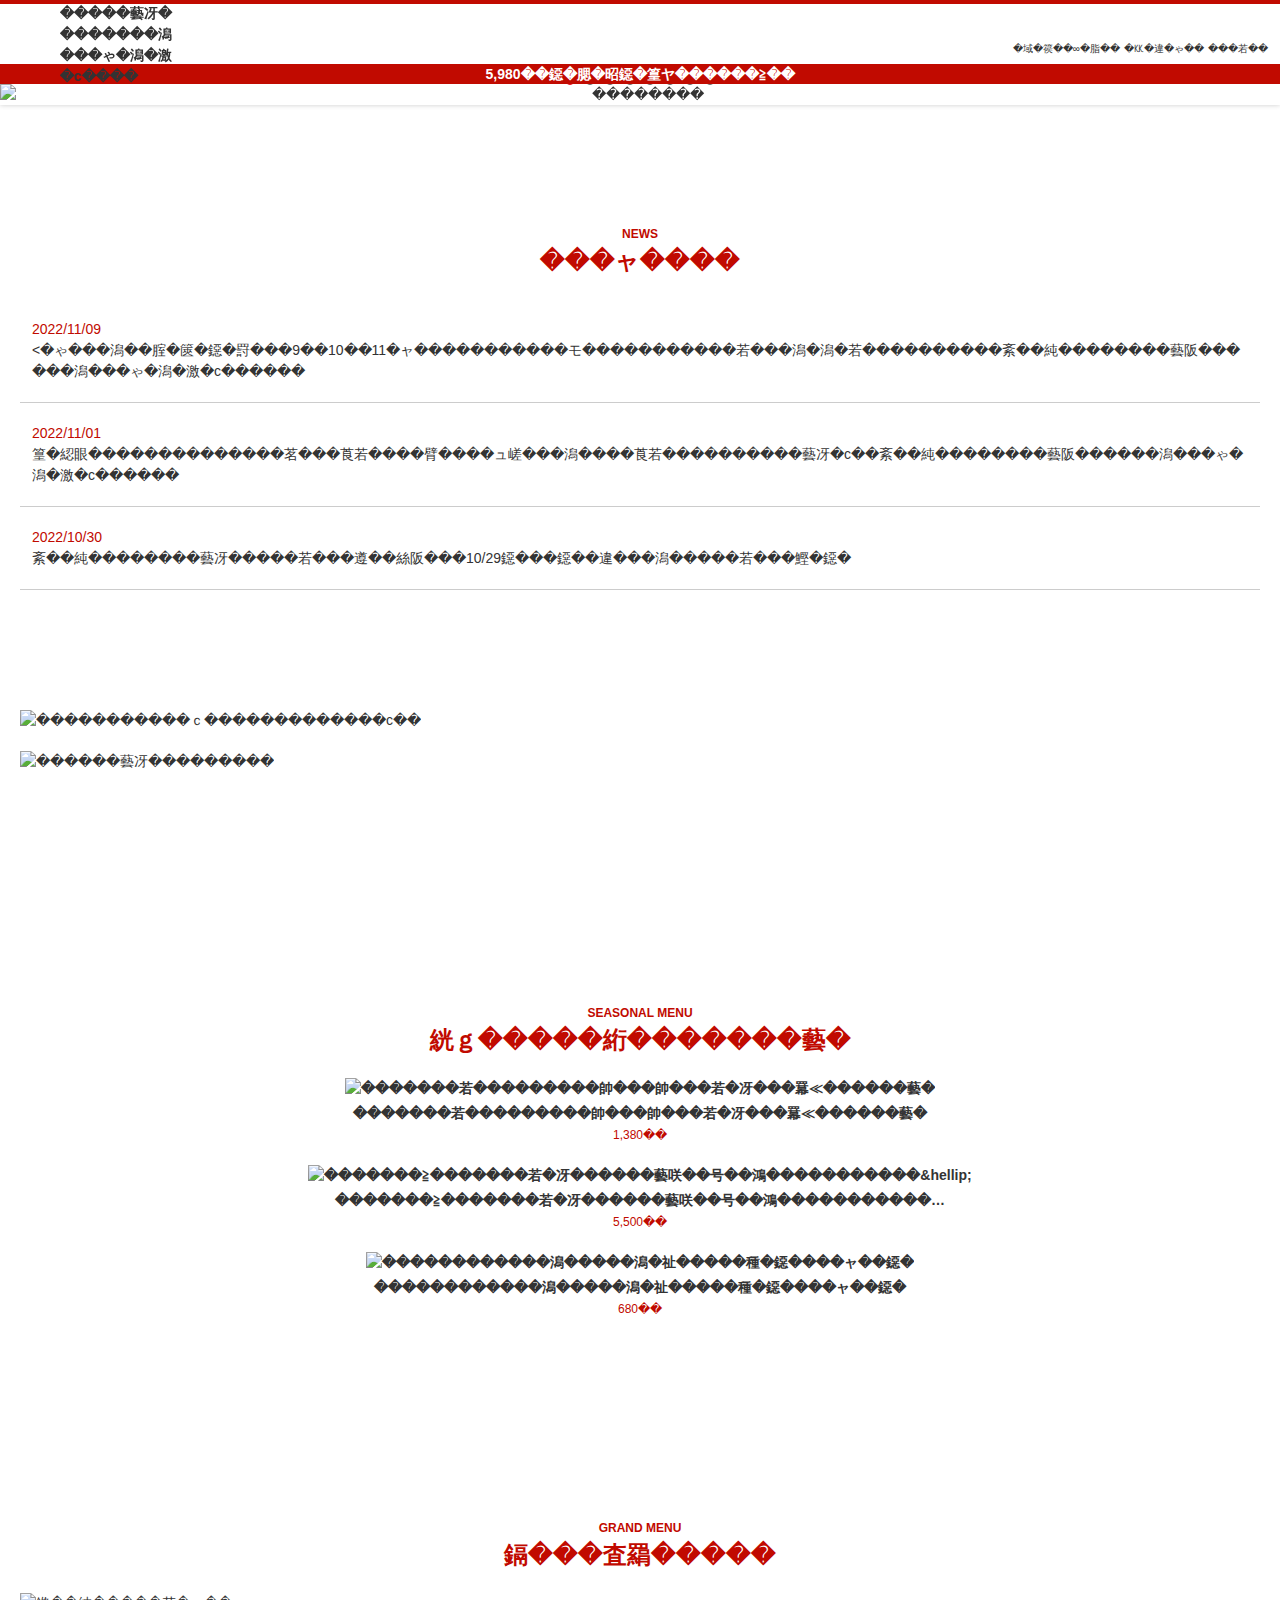
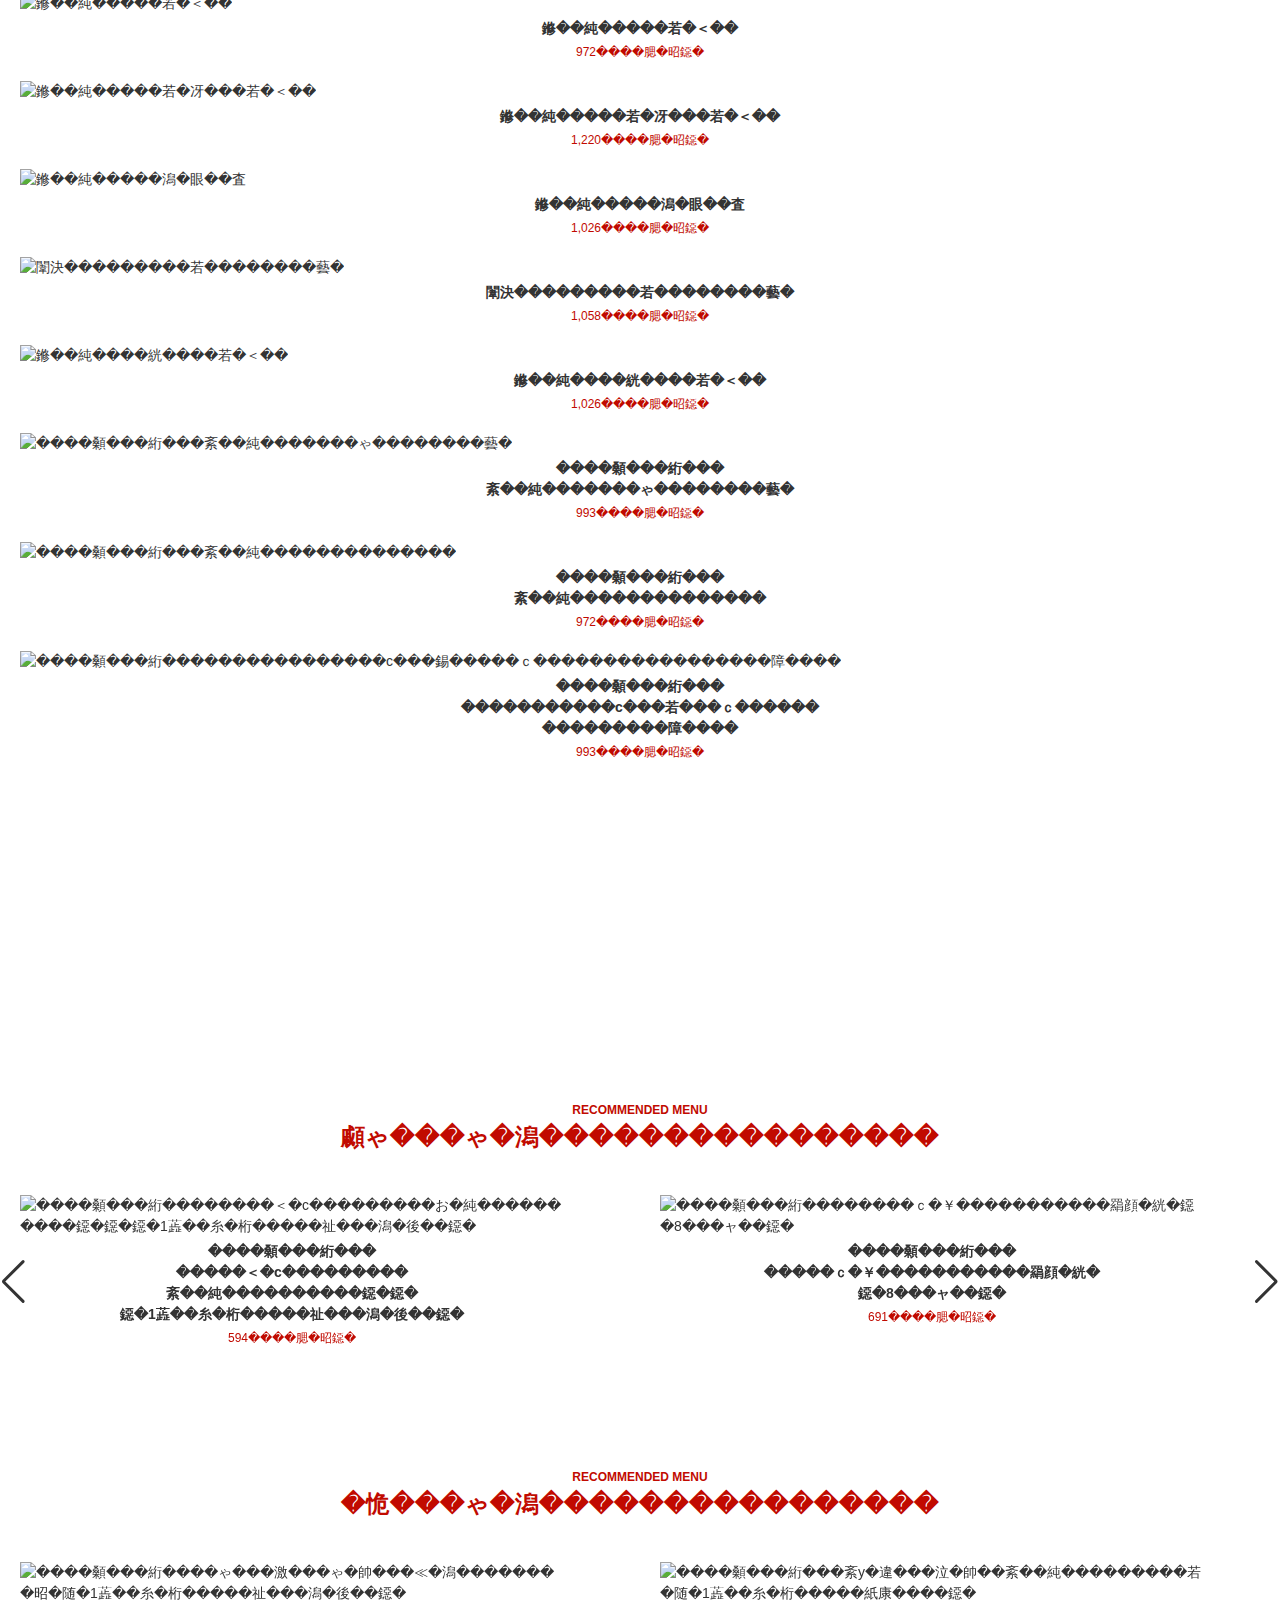
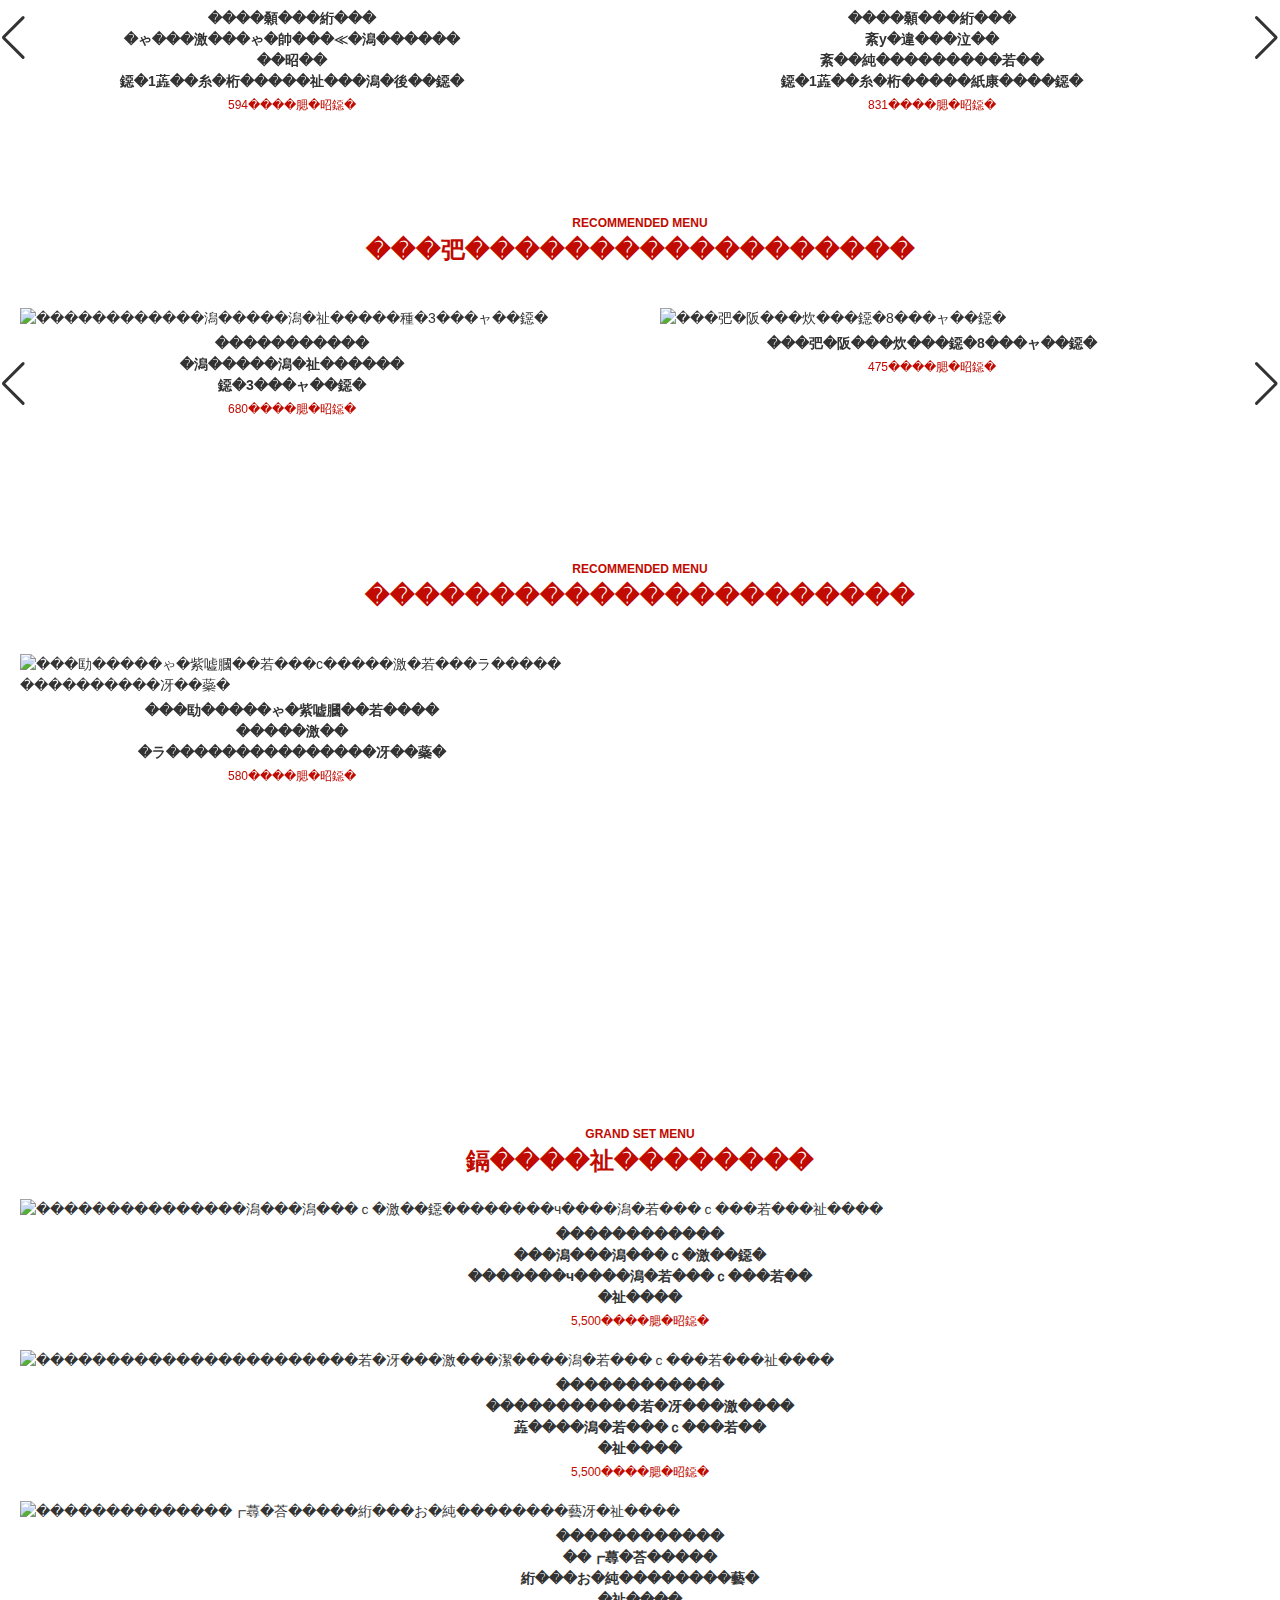
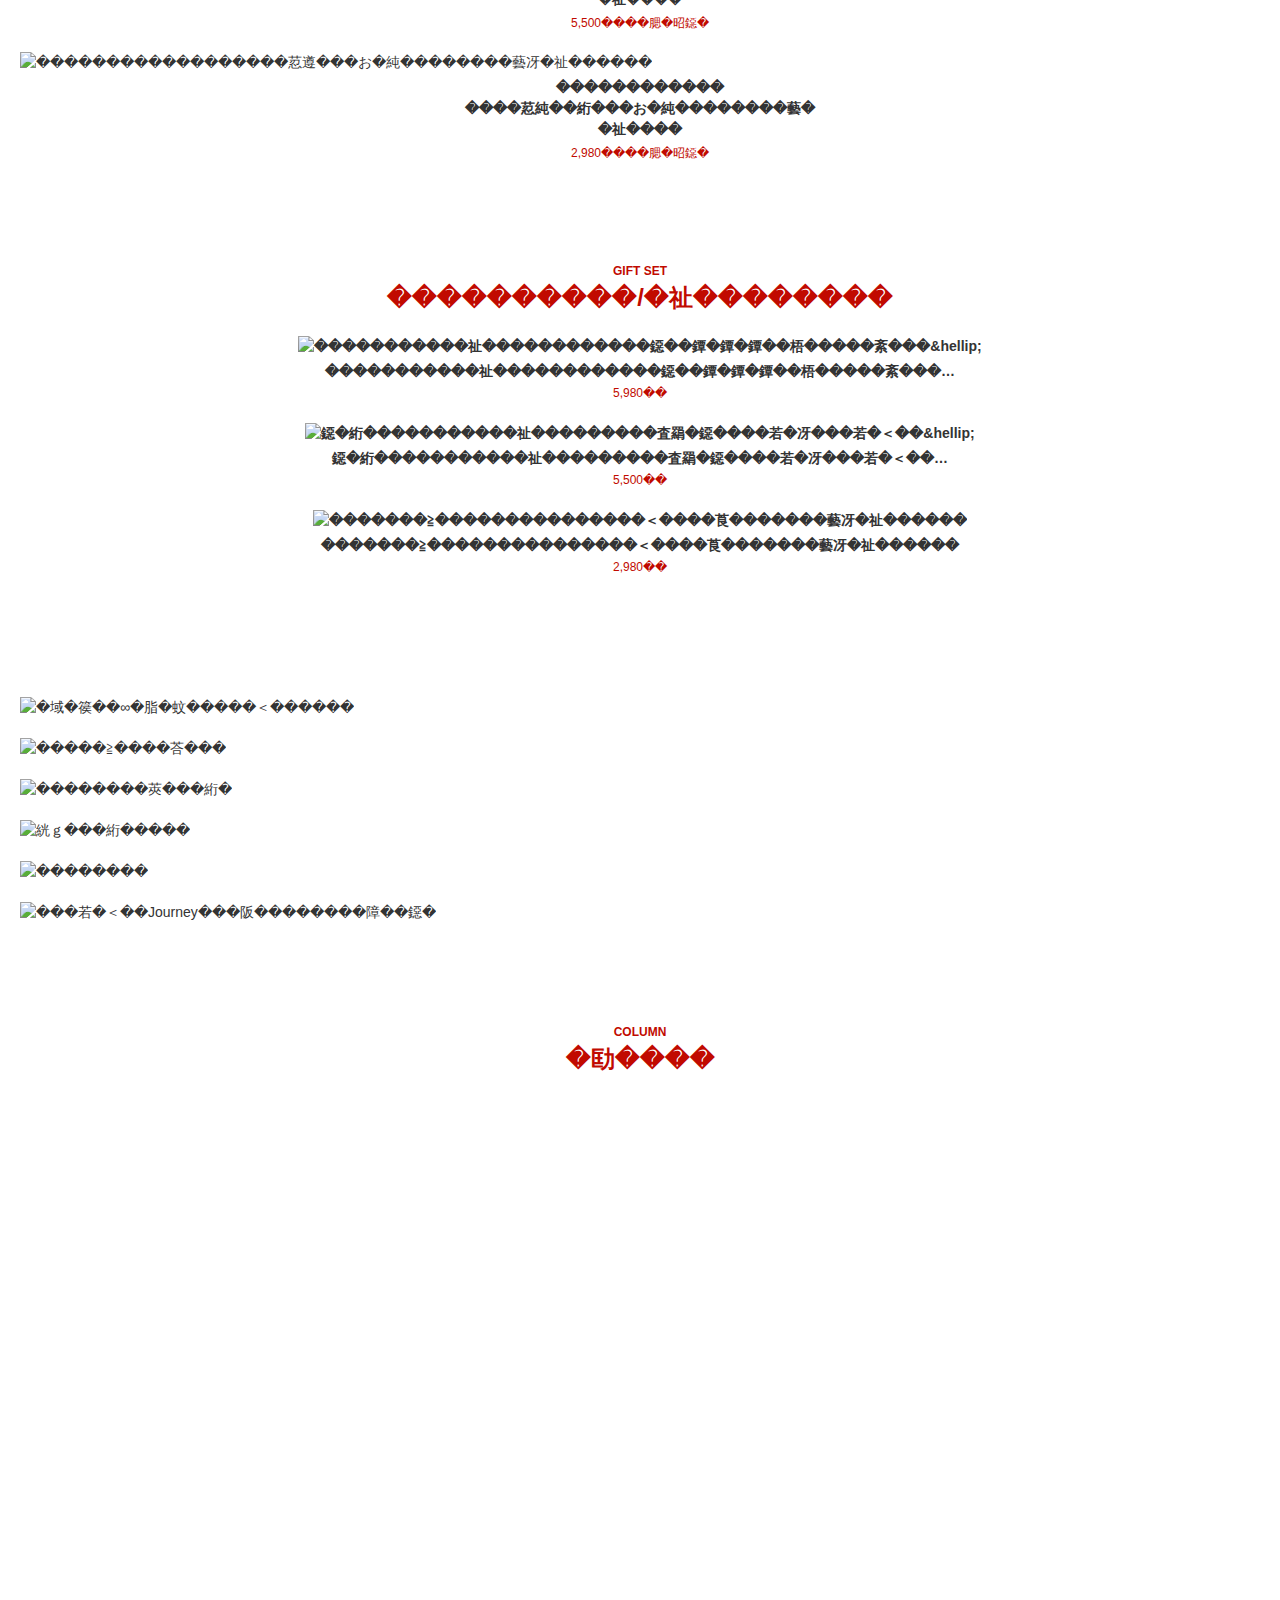
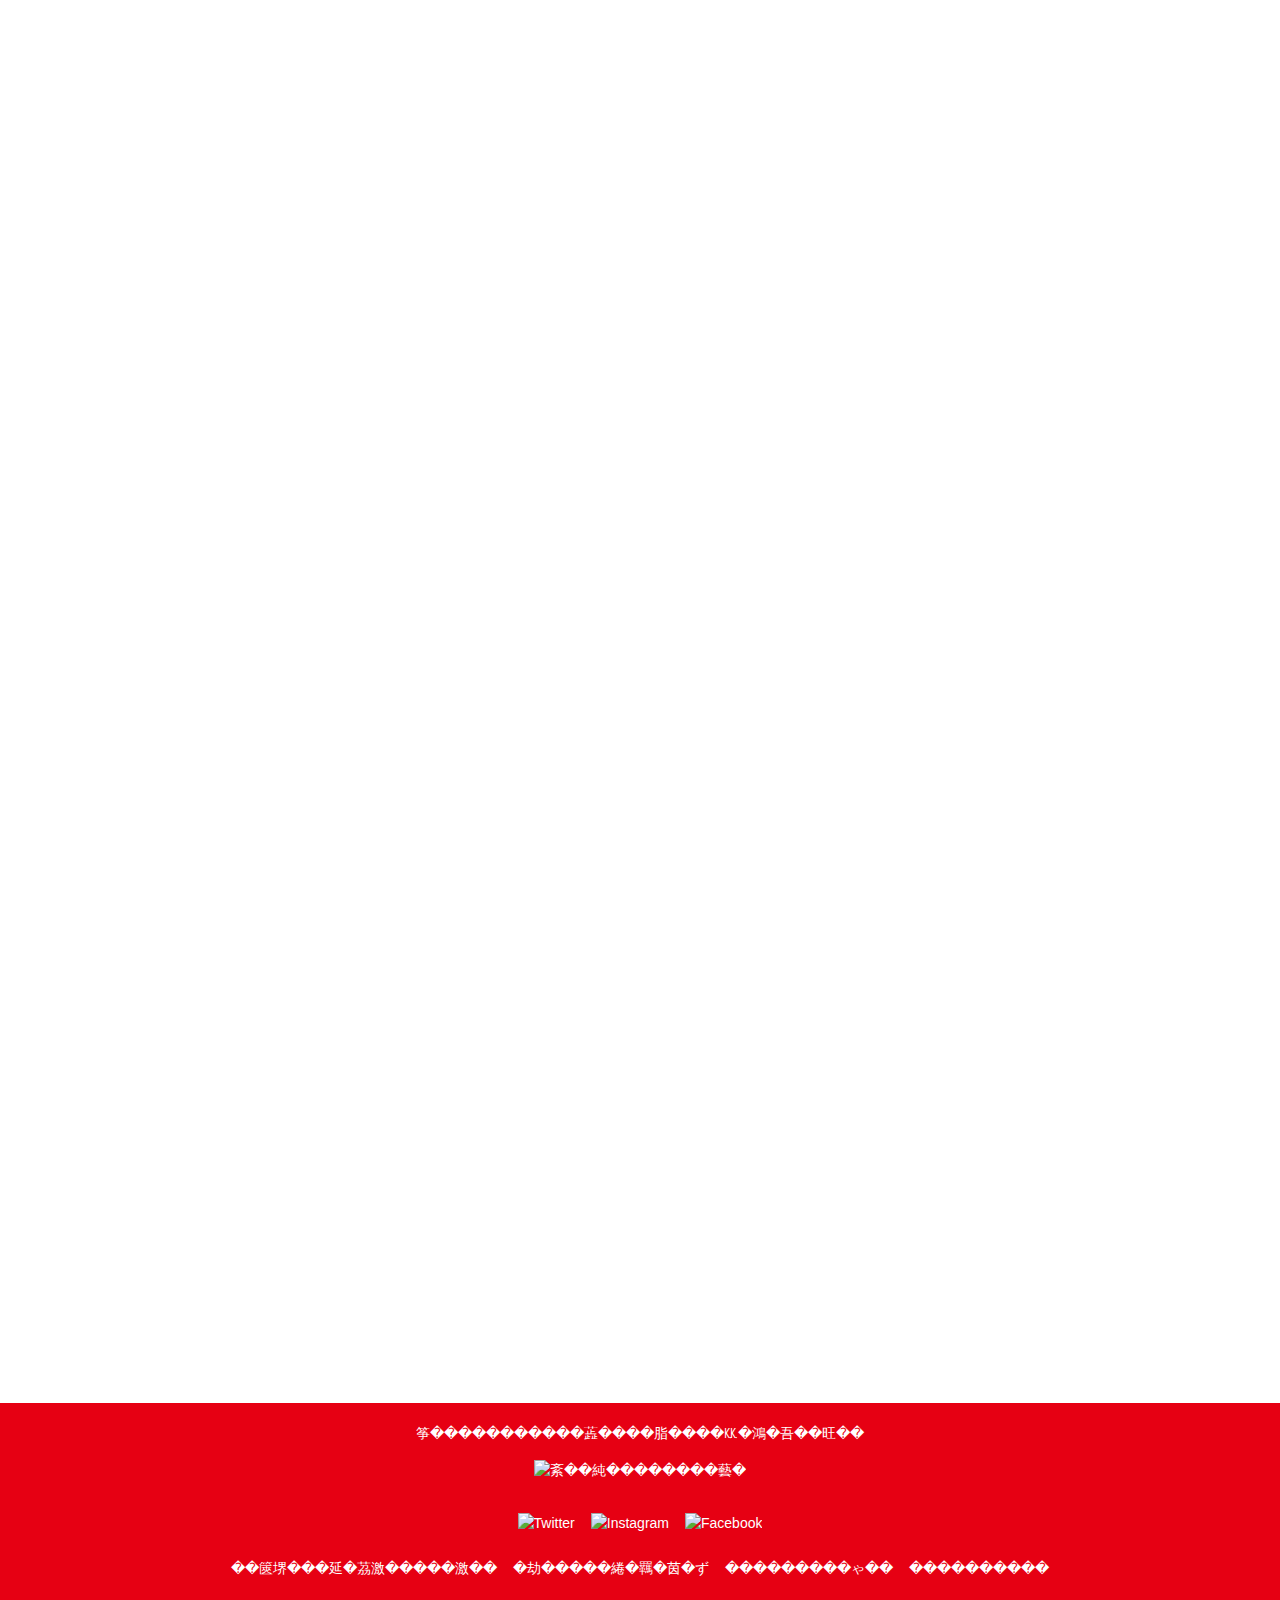
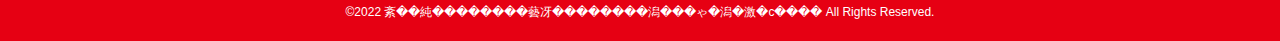
==== commit 56d0b10a: "PC スライダー完成　SP 途中" ====
--- a/smartphone/index.html
+++ b/smartphone/index.html
@@ -1341,7 +1341,11 @@
 <!-- End Google Tag Manager -->
 
 
-
+<link
+  rel="stylesheet"
+  href="https://cdn.jsdelivr.net/npm/swiper@8/swiper-bundle.min.css"
+/>
+<script src="https://cdn.jsdelivr.net/npm/swiper@8/swiper-bundle.min.js"></script>
 
 </head>
 <body>
@@ -1530,6 +1534,11 @@
       <!-- 商品④ ここまで -->
     </ul>
 
+
+
+
+
+
    <ul class="product_list">
 
       <!-- 商品⑤ ここから -->
@@ -1576,6 +1585,320 @@
   </div>
 </div>
 <!-- ★要更新★ 定番人気商品 ここまで -->
+
+<div class="section section-recommend">
+  <!-- ★要更新★ 赤ワインに合うトマト料理 ここから -->
+  <div class="section section-grand">
+    <div class="section--inner">
+  
+      <!-- タイトルを変えたい場合はこのテキストを変更してください → --><h2 class="section--heading"><span>RECOMMENDED MENU</span>赤ワインに合うトマト料理</h2>
+  
+      <div class="swiper-outer">
+        <div class="swiper slider1">
+          <ul class="product_list swiper-wrapper">
+      
+            <!-- 商品① ここから -->
+            <li class="swiper-slide">
+              <div class="product_list--item">
+                <!-- リンク先はこのURLを変更してください → --><a href="/shopdetail/000000000055/">
+                  <!-- 画像はこのURLとaltを変更してください → --><img class="product_list--item--image" src="https://gigaplus.makeshop.jp/taitoma/item/syouhin/torippa01.jpg" width="240" height="240" alt="【通販限定】おうちでバル気分♪太陽のトリッパ！！（1食・冷凍品・レンジ品）">
+                  <!-- 商品名はこのテキストを変更してください → --><span class="product_list--item--name">【通販限定】<br>おうちでバル気分♪<br>太陽のトリッパ！！<br>（1食・冷凍品・レンジ品）</span>
+                  <!-- 価格はこのテキストを変更してください → --><span class="product_list--item--price">594円（税込）</span>
+                </a>
+              </div>
+            </li>
+            <!-- 商品① ここまで -->
+            
+            <!-- 商品② ここから -->
+            <li class="swiper-slide">
+              <div class="product_list--item">
+                <!-- リンク先はこのURLを変更してください → --><a href="/shopdetail/000000000008/">
+                  <!-- 画像はこのURLとaltを変更してください → --><img class="product_list--item--image" src="https://gigaplus.makeshop.jp/taitoma/item/syouhin/suigyoza01.jpg" width="240" height="240" alt="【通販限定】”もっち～り”トマト水餃子（8個入り）">
+                  <!-- 商品名はこのテキストを変更してください → --><span class="product_list--item--name">【通販限定】<br>”もっち～り”トマト水餃子<br>（8個入り）</span>
+                  <!-- 価格はこのテキストを変更してください → --><span class="product_list--item--price">691円（税込）</span>
+                </a>
+              </div>
+            </li>
+            <!-- 商品② ここまで -->
+      
+            <!-- 商品③ ここから -->
+            <li class="swiper-slide">
+              <div class="product_list--item">
+                <!-- リンク先はこのURLを変更してください → --><a href="/shopdetail/000000000009/">
+                  <!-- 画像はこのURLとaltを変更してください → --><img class="product_list--item--image" src="https://gigaplus.makeshop.jp/taitoma/item/syouhin/tomachiri01.jpg" width="240" height="240" alt="【通販限定】トマトとぷりぷり海老のチリソース煮『トマチリ！』（1食・冷凍品・湯煎品）">
+                  <!-- 商品名はこのテキストを変更してください → --><span class="product_list--item--name">【通販限定】<br>トマトとぷりぷり海老の<br>チリソース煮『トマチリ！』<br>（1食・冷凍品・湯煎品）</span>
+                  <!-- 価格はこのテキストを変更してください → --><span class="product_list--item--price">885円（税込）</span>
+                </a>
+              </div>
+            </li>
+            <!-- 商品③ ここまで -->
+      
+            <!-- 商品④ ここから -->
+            <li class="swiper-slide">
+              <div class="product_list--item">
+                <!-- リンク先はこのURLを変更してください → --><a href="/shopdetail/000000000034/">
+                  <!-- 画像はこのURLとaltを変更してください → --><img class="product_list--item--image" src="https://gigaplus.makeshop.jp/taitoma/item/syouhin/cheese_rizotto02.jpg" width="240" height="240" alt="【通販限定】”とろけるチェダー”とっておきのトマトリゾット（1食・冷凍品・レンジ品）">
+                  <!-- 商品名はこのテキストを変更してください → --><span class="product_list--item--name">【通販限定】<br>”とろけるチェダー”<br>とっておきのトマトリゾット<br>（1食・冷凍品・レンジ品）</span>
+                  <!-- 価格はこのテキストを変更してください → --><span class="product_list--item--price">993円（税込）</span>
+                </a>
+              </div>
+            </li>
+            <!-- 商品③ ここまで -->
+            
+          </ul>
+        </div>
+  
+        <div class="swiper-button-prev slider1-prev"></div>
+        <div class="swiper-button-next slider1-next"></div>
+  
+      </div>
+      
+    </div>
+  </div>
+  <!-- ★要更新★ 赤ワインに合うトマト料理 ここまで -->
+  
+  
+  <!-- ★要更新★ 白ワインに合うトマト料理 ここから -->
+  <div class="section section-grand">
+    <div class="section--inner">
+  
+      <!-- タイトルを変えたい場合はこのテキストを変更してください → --><h2 class="section--heading"><span>RECOMMENDED MENU</span>白ワインに合うトマト料理</h2>
+  
+      <div class="swiper-outer">
+        <div class="swiper slider2">
+          <ul class="product_list swiper-wrapper">
+      
+            <!-- 商品① ここから -->
+            <li class="swiper-slide">
+              <div class="product_list--item">
+                <!-- リンク先はこのURLを変更してください → --><a href="/shopdetail/000000000053/">
+                  <!-- 画像はこのURLとaltを変更してください → --><img class="product_list--item--image" src="https://gigaplus.makeshop.jp/taitoma/item/syouhin/iwashi01.jpg" width="240" height="240" alt="【通販限定】イワシのイタリアントマト煮込み（1食・冷凍品・レンジ品）">
+                  <!-- 商品名はこのテキストを変更してください → --><span class="product_list--item--name">【通販限定】<br>イワシのイタリアントマト<br>煮込み<br>（1食・冷凍品・レンジ品）</span>
+                  <!-- 価格はこのテキストを変更してください → --><span class="product_list--item--price">594円（税込）</span>
+                </a>
+              </div>
+            </li>
+            <!-- 商品① ここまで -->
+            
+            <!-- 商品② ここから -->
+            <li class="swiper-slide">
+              <div class="product_list--item">
+                <!-- リンク先はこのURLを変更してください → --><a href="/shopdetail/000000000064/">
+                  <!-- 画像はこのURLとaltを変更してください → --><img class="product_list--item--image" src="https://gigaplus.makeshop.jp/taitoma/item/syouhin/kapona-ta01.jpg" width="240" height="240" alt="【通販限定】大地の恵み　太陽のカポナータ（1食・冷凍品・湯煎品）">
+                  <!-- 商品名はこのテキストを変更してください → --><span class="product_list--item--name">【通販限定】<br>大地の恵み<br>太陽のカポナータ<br>（1食・冷凍品・湯煎品）</span>
+                  <!-- 価格はこのテキストを変更してください → --><span class="product_list--item--price">831円（税込）</span>
+                </a>
+              </div>
+            </li>
+            <!-- 商品② ここまで -->
+      
+            <!-- 商品③ ここから -->
+            <li class="swiper-slide">
+              <div class="product_list--item">
+                <!-- リンク先はこのURLを変更してください → --><a href="/shopdetail/000000000008/">
+                  <!-- 画像はこのURLとaltを変更してください → --><img class="product_list--item--image" src="https://gigaplus.makeshop.jp/taitoma/item/syouhin/wakadori_tomato_agedaschi01.jpg" width="240" height="240" alt="ノンフライ・米粉焼きでヘルシー　若鶏とトマトの揚げ出し風">
+                  <!-- 商品名はこのテキストを変更してください → --><span class="product_list--item--name">ノンフライ・米粉焼きで<br>ヘルシー<br>若鶏とトマトの揚げ出し風</span>
+                  <!-- 価格はこのテキストを変更してください → --><span class="product_list--item--price">580円（税込）</span>
+                </a>
+              </div>
+            </li>
+            <!-- 商品③ ここまで -->
+      
+            <!-- 商品④ ここから -->
+            <li class="swiper-slide">
+              <div class="product_list--item">
+                <!-- リンク先はこのURLを変更してください → --><a href="/shopdetail/000000000065/">
+                  <!-- 画像はこのURLとaltを変更してください → --><img class="product_list--item--image" src="https://gigaplus.makeshop.jp/taitoma/item/syouhin/suigyoza01.jpg" width="240" height="240" alt="【通販限定】”もっち～り”トマト水餃子（8個入り）">
+                  <!-- 商品名はこのテキストを変更してください → --><span class="product_list--item--name">【通販限定】<br>”もっち～り”トマト水餃子<br>（8個入り）</span>
+                  <!-- 価格はこのテキストを変更してください → --><span class="product_list--item--price">691円（税込）</span>
+                </a>
+              </div>
+            </li>
+            <!-- 商品③ ここまで -->
+            
+          </ul>
+        </div>
+  
+        <div class="swiper-button-prev slider2-prev"></div>
+        <div class="swiper-button-next slider2-next"></div>
+  
+      </div>
+      
+    </div>
+  </div>
+  <!-- ★要更新★ 白ワインに合うトマト料理 ここまで -->
+  
+  
+  <!-- ★要更新★ ビールに合うトマト料理 ここから -->
+  <div class="section section-grand">
+    <div class="section--inner">
+  
+      <!-- タイトルを変えたい場合はこのテキストを変更してください → --><h2 class="section--heading"><span>RECOMMENDED MENU</span>ビールに合うトマト料理</h2>
+  
+      <div class="swiper-outer">
+        <div class="swiper slider3">
+          <ul class="product_list swiper-wrapper">
+      
+            <!-- 商品① ここから -->
+            <li class="swiper-slide">
+              <div class="product_list--item">
+                <!-- リンク先はこのURLを変更してください → --><a href="/shopdetail/000000000065/">
+                  <!-- 画像はこのURLとaltを変更してください → --><img class="product_list--item--image" src="https://gigaplus.makeshop.jp/taitoma/item/syouhin/condor_blue00.jpg" width="240" height="240" alt="トマトと豚のコルドン・ブルー（3個入り）">
+                  <!-- 商品名はこのテキストを変更してください → --><span class="product_list--item--name">トマトと豚の<br>コルドン・ブルー<br>（3個入り）</span>
+                  <!-- 価格はこのテキストを変更してください → --><span class="product_list--item--price">680円（税込）</span>
+                </a>
+              </div>
+            </li>
+            <!-- 商品① ここまで -->
+            
+            <!-- 商品② ここから -->
+            <li class="swiper-slide">
+              <div class="product_list--item">
+                <!-- リンク先はこのURLを変更してください → --><a href="/shopdetail/000000000007/">
+                  <!-- 画像はこのURLとaltを変更してください → --><img class="product_list--item--image" src="https://gigaplus.makeshop.jp/taitoma/item/syouhin/chease_tutumiage.jpg" width="240" height="240" alt="チーズ包み揚げ（8個入り）">
+                  <!-- 商品名はこのテキストを変更してください → --><span class="product_list--item--name">チーズ包み揚げ（8個入り）</span>
+                  <!-- 価格はこのテキストを変更してください → --><span class="product_list--item--price">475円（税込）</span>
+                </a>
+              </div>
+            </li>
+            <!-- 商品② ここまで -->
+      
+            <!-- 商品③ ここから -->
+            <li class="swiper-slide">
+              <div class="product_list--item">
+                <!-- リンク先はこのURLを変更してください → --><a href="/shopdetail/000000000048/">
+                  <!-- 画像はこのURLとaltを変更してください → --><img class="product_list--item--image" src="https://gigaplus.makeshop.jp/taitoma/item/syouhin/chikin_kacha01.jpg" width="240" height="240" alt="【通販限定】ほろほろチキンのカチャトーラ（1食・冷凍品・レンジ品）">
+                  <!-- 商品名はこのテキストを変更してください → --><span class="product_list--item--name">【通販限定】<br>ほろほろチキンの<br>カチャトーラ<br>（1食・冷凍品・レンジ品）</span>
+                  <!-- 価格はこのテキストを変更してください → --><span class="product_list--item--price">648円（税込）</span>
+                </a>
+              </div>
+            </li>
+            <!-- 商品③ ここまで -->
+      
+            <!-- 商品④ ここから -->
+            <li class="swiper-slide">
+              <div class="product_list--item">
+                <!-- リンク先はこのURLを変更してください → --><a href="/shopdetail/000000000036/">
+                  <!-- 画像はこのURLとaltを変更してください → --><img class="product_list--item--image" src="https://gigaplus.makeshop.jp/taitoma/item/syouhin/tomato_curry03.jpg" width="240" height="240" alt="【通販限定】太陽のトマトカレー（1食・冷凍品・湯煎品）">
+                  <!-- 商品名はこのテキストを変更してください → --><span class="product_list--item--name">【通販限定】<br>太陽のトマトカレー<br>（1食・冷凍品・湯煎品）</span>
+                  <!-- 価格はこのテキストを変更してください → --><span class="product_list--item--price">972円（税込）</span>
+                </a>
+              </div>
+            </li>
+            <!-- 商品③ ここまで -->
+  
+            
+          </ul>
+        </div>
+  
+        <div class="swiper-button-prev slider3-prev"></div>
+        <div class="swiper-button-next slider3-next"></div>
+  
+      </div>
+      
+    </div>
+  </div>
+  <!-- ★要更新★ ビールに合うトマト料理 ここまで -->
+  
+  
+  <!-- ★要更新★ 日本酒に合うトマト料理 ここから -->
+  <div class="section section-grand">
+    <div class="section--inner">
+  
+      <!-- タイトルを変えたい場合はこのテキストを変更してください → --><h2 class="section--heading"><span>RECOMMENDED MENU</span>日本酒に合うトマト料理</h2>
+  
+      <div class="swiper-outer">
+        <div class="swiper slider4">
+          <ul class="product_list swiper-wrapper">
+      
+            <!-- 商品① ここから -->
+            <li class="swiper-slide">
+              <div class="product_list--item">
+                <!-- リンク先はこのURLを変更してください → --><a href="/shopdetail/000000000064/">
+                  <!-- 画像はこのURLとaltを変更してください → --><img class="product_list--item--image" src="https://gigaplus.makeshop.jp/taitoma/item/syouhin/wakadori_tomato_agedaschi01.jpg" width="240" height="240" alt="ノンフライ・米粉焼きでヘルシー　若鶏とトマトの揚げ出し風">
+                  <!-- 商品名はこのテキストを変更してください → --><span class="product_list--item--name">ノンフライ・米粉焼きで<br>ヘルシー<br>若鶏とトマトの揚げ出し風</span>
+                  <!-- 価格はこのテキストを変更してください → --><span class="product_list--item--price">580円（税込）</span>
+                </a>
+              </div>
+            </li>
+            <!-- 商品① ここまで -->
+            
+          </ul>
+        </div>
+  
+        <div class="swiper-button-prev slider4-prev"></div>
+        <div class="swiper-button-next slider4-next"></div>
+  
+      </div>
+      
+    </div>
+  </div>
+  <!-- ★要更新★ 日本酒に合うトマト料理 ここまで -->
+</div>
+<style>
+  .section-recommend {
+    background-image: url(https://gigaplus.makeshop.jp/taitoma/img/top/seasonal/tomato_bg.png);
+    background-position: center top;
+    background-repeat: repeat;
+    background-size: 1920px auto;
+    box-sizing: border-box;
+    padding: 200px 0;
+    margin: 40px 0;
+    isolation: isolate;
+  }
+  .swiper-outer {
+    position: relative;
+  }
+  .product_list.swiper-wrapper {
+    flex-wrap: nowrap;
+    gap: 0;
+    justify-content: flex-start;
+  }
+  .swiper-wrapper .product_list--item {
+    width: 42.5vw;
+  }
+  .swiper-slide {
+    width: auto;
+  }
+  .swiper-button-next,.swiper-button-prev {
+    color: #333;
+  }
+  .swiper-button-prev {
+    left: 0;
+  }
+  .swiper-button-next {
+    right: 0;
+  }
+</style>
+<script>
+const slider1 = new Swiper('.slider1', option('.slider1'));
+const slider2 = new Swiper('.slider2', option('.slider2'));
+const slider3 = new Swiper('.slider3', option('.slider3'));
+const slider4 = new Swiper('.slider4', option('.slider4'));
+function option(slide) {
+  const slides = $(`${slide} .swiper-slide`).length;
+  if(slides >= 2) {
+    return {
+      loop: true,
+   
+      navigation: {
+        nextEl: `${slide}-next`,
+        prevEl: `${slide}-prev`,
+      },
+      slidesPerView: 2,
+    }
+  } else {
+    return {
+      navigation: {
+        nextEl: `${slide}-next`,
+        prevEl: `${slide}-prev`,
+      },
+      slidesPerView: 2,
+      spaceBetween: 20,
+    }
+  }
+}
+</script>
 
 
 <!-- ★要更新★ 定番セット商品 ここから -->
